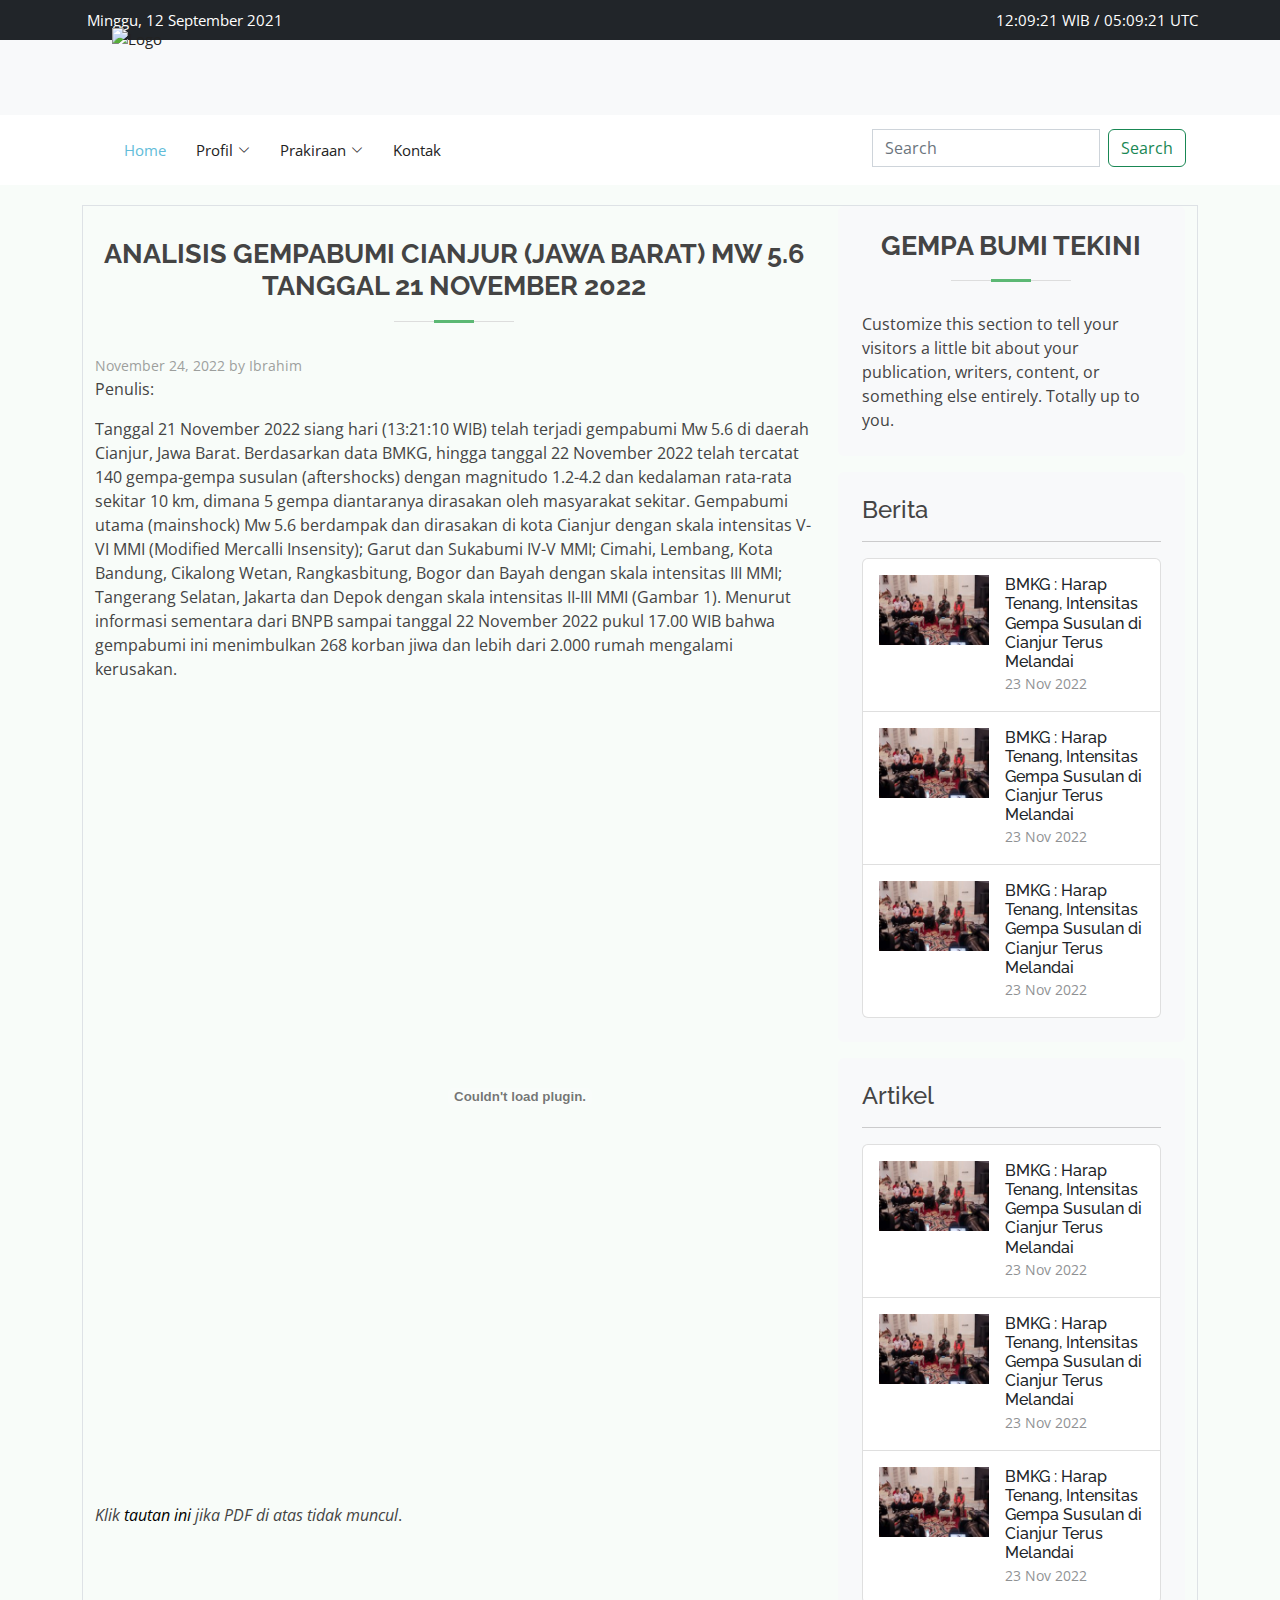
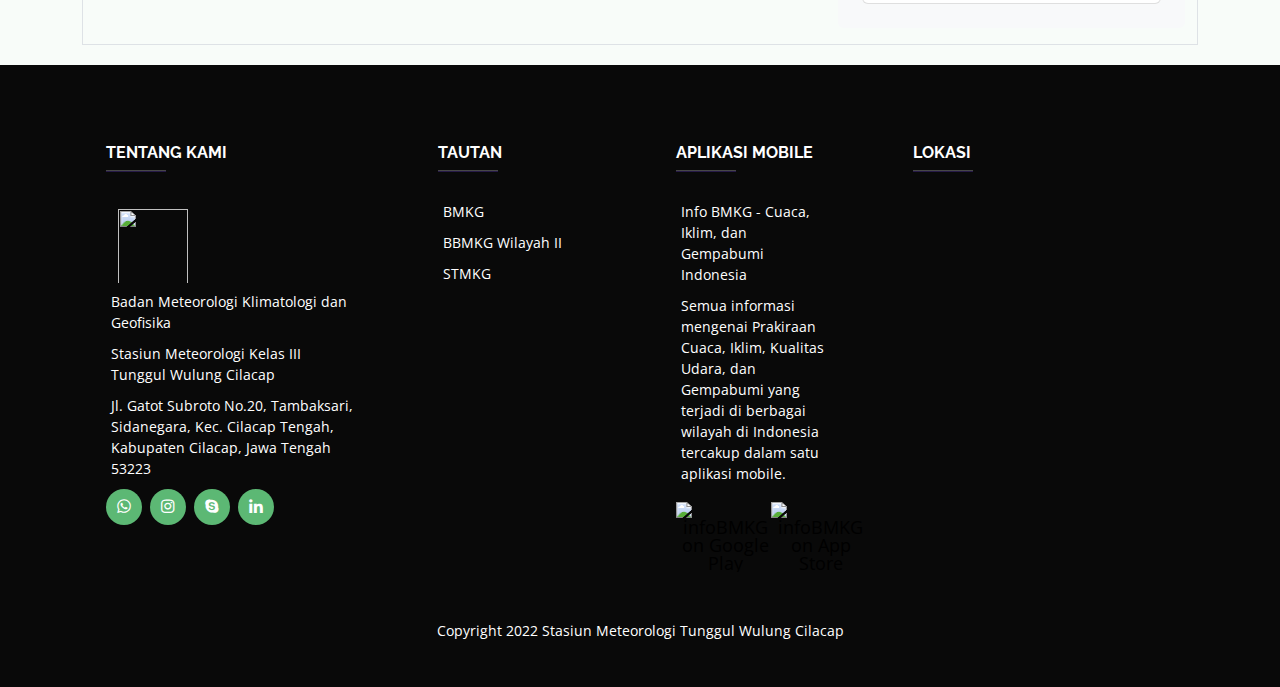
==== artikel1.html @ 5d6ffaac "nambah hal artikel+merapihkan" ====
<!DOCTYPE html>
<html lang="en">

<head>
  <meta charset="utf-8">
  <meta content="width=device-width, initial-scale=1.0" name="viewport">

  <title>BMKG Tunggul Wulung Cilacap</title>
  <meta content="" name="description">
  <meta content="" name="keywords">

  <!-- Favicons -->
  <link href="assets/img/favicon.png" rel="icon">
  <link href="assets/img/apple-touch-icon.png" rel="apple-touch-icon">

  <!-- Google Fonts -->
  <link href="https://fonts.googleapis.com/css?family=Open+Sans:300,300i,400,400i,600,600i,700,700i|Raleway:300,300i,400,400i,500,500i,600,600i,700,700i|Poppins:300,300i,400,400i,500,500i,600,600i,700,700i" rel="stylesheet">

  <!-- Vendor CSS Files -->
  <link href="assets/vendor/animate.css/animate.min.css" rel="stylesheet">
  <link href="assets/vendor/bootstrap/css/bootstrap.min.css" rel="stylesheet">
  <link href="assets/vendor/bootstrap-icons/bootstrap-icons.css" rel="stylesheet">
  <link href="assets/vendor/boxicons/css/boxicons.min.css" rel="stylesheet">
  <link href="assets/vendor/glightbox/css/glightbox.min.css" rel="stylesheet">
  <link href="assets/vendor/swiper/swiper-bundle.min.css" rel="stylesheet">
  <link href="assets/css/card.gempaterkini.css" rel="stylesheet">

  <!-- Template Main CSS File -->
  <link href="assets/css/style.css" rel="stylesheet">

  <!-- =======================================================
  * Template Name: Green - v4.9.1
  * Template URL: https://bootstrapmade.com/green-free-one-page-bootstrap-template/
  * Author: BootstrapMade.com
  * License: https://bootstrapmade.com/license/
  ======================================================== -->
</head>

<body>

  <!-- ======= Top Bar/Wadah Jam ======= -->
  <section id="topbar" class="d-flex align-items-center text-white bg-dark">
    <div class="container d-flex justify-content-center justify-content-md-between">
      <div class="contact-info d-flex align-items-center">
        <i class="bi bi-date-fill date-icon"></i> Minggu, 12 September 2021 
      </div>
      <div class="social-links d-none d-md-block">
        <i class="bi bi-closk-fill clock-icon"></i> 12:09:21 WIB / 05:09:21 UTC
      </div>
    </div>
  </section>

 <!---
  <section id="header2" class="d-flex align-items-center text-white bg-dark">
    <div class="container-fluid d-flex justify-content-center justify-content-sm-between">
      <div class="container-sm d-flex align-items-center">
        <a href="/home"><img src="/C:/Users/acer/Documents/project1/Green/img/bg_header.png" width=50% max-height=30px class="img-responsive"></a>
      </div>
    </div>
  </section>
  <!-- ======= Logo 
  /*<section id="topbar" class="d-flex align-items-center">
    <div class="container justify-content-center justify-content-md-between">
    <img src="C:/Users/acer/Documents/project1/Green/img/bg_header.png" class="img-fluid"  width="500" height="524">
  </div>
  </section> --->
  <nav class="navbar bg-light">
  <div class="container d-flex justify-content-center justify-content-sm-between">
    <div class="container-sm d-flex align-items-center"></div>
      <a class="navbar-brand" href="index.html">
        <img src="C:/Users/acer/Documents/project1/Green/img/bg_header2.png" alt="Logo" width="100%" height="100" class="d-inline-block align-text-top">
      </a>
    </div>
  </div>
</nav>

  <!-- ======= Header ======= -->
<header id="header" class="d-flex align-items-center">
  <div class="container d-flex align-items-center">

      <!--<h1 class="logo me-auto"><a href="index.html">Blue</a></h1>
      <!-- Uncomment below if you prefer to use an image logo -->
      <!-- <a href="index.html" class="logo me-auto"><img src="assets/img/logo.png" alt="" class="img-fluid"></a>-->
    <div class="container d-flex justify-content-center justify-content-sm-between" style="background-color: #ffffff;">
      <!-- .navbar -->
      <nav id="navbar" class="navbar navbar-expand-lg" style="background-color: #ffffff;">
        <ul>
          <li><a class="nav-link scrollto active" href="index.html">Home</a></li>
          <li class="dropdown"><a href="#"><span>Profil</span> <i class="bi bi-chevron-down"></i></a>
              <ul>
                <li><a href="visimisi.html">Visi dan Misi</a></li>
                <li><a href="tugasfungsi.html">Fungsi dan Tugas</a></li>
                <li><a href="sejarah.html">Sejarah</a></li>
              </ul>
          </li>
          <li class="dropdown"><a href="#"><span>Prakiraan</span> <i class="bi bi-chevron-down"></i></a>
            <ul>
              <li><a href="prakicu1.html">Prakiraan Cuaca</a></li>
              <li><a href="prakicu2.html">Prakiraan Cuaca Maritim</a></li>
            </ul>
          </li>
          <li><a class="nav-link scrollto" href="kontak.html">Kontak</a></li>
        </ul>
        <i class="bi bi-list mobile-nav-toggle"></i>
      </nav><!-- .navbar -->
      <!--- Searchbar-->
      <div class="position-relative">
        <form class="d-flex" role="search">
          <input class="form-control me-2" type="search" placeholder="Search" aria-label="Search">
          <button class="btn btn-outline-success" type="submit">Search</button>
        </form>
      </div>
      <!--- Searchbar-->
    </div>

  </div>
</header><!-- End Header -->

<main id="main">

    <section id="featured-services" class="featured-services section-bg" >
        <div class="container" >
          <main class="container border">
            <div class="row">
              <div class="col-md-8"> <!---bagian kiri------>
                <article class="blog-post">
                    <hr style="border-width:0;color:rgb(255, 255, 255);background-color:rgb(255, 255, 255)">
                    <div class="section-title">
                        <h2>Analisis Gempabumi Cianjur (Jawa Barat) Mw 5.6 Tanggal 21 November 2022</h2>
                    </div> 
                    <small class="opacity-50 text-nowrap">November 24, 2022 by Ibrahim</small>    
                        <p>Penulis:</p>
                        <p>Tanggal 21 November 2022 siang hari (13:21:10 WIB) telah terjadi gempabumi Mw 5.6 di daerah Cianjur, 
                            Jawa Barat. Berdasarkan data BMKG, hingga tanggal 22 November 2022 telah tercatat 140 gempa-gempa 
                            susulan (aftershocks) dengan magnitudo 1.2-4.2 dan kedalaman rata-rata sekitar 10 km, dimana 5 gempa 
                            diantaranya dirasakan oleh masyarakat sekitar. Gempabumi utama (mainshock) Mw 5.6 berdampak dan 
                            dirasakan di kota Cianjur dengan skala intensitas V-VI MMI (Modified Mercalli Insensity); Garut dan 
                            Sukabumi IV-V MMI; Cimahi, Lembang, Kota Bandung, Cikalong Wetan, Rangkasbitung, Bogor dan Bayah dengan
                            skala intensitas III MMI; Tangerang Selatan, Jakarta dan Depok dengan skala intensitas II-III MMI 
                            (Gambar 1). Menurut informasi sementara dari BNPB sampai tanggal 22 November 2022 pukul 
                            17.00 WIB bahwa gempabumi ini menimbulkan 268 korban jiwa dan lebih dari 2.000 rumah mengalami 
                            kerusakan.</p>
                        
                            <object type="application/pdf"data="analisis/analisis1.pdf"width="850"height="800">
                          </object>
                        <p><em>Klik <a href="http://prosesweb.bmkg.go.id/wp-content/uploads/Analisis-gempabumi-Cianjur_Supendi-dkk.-2022_rev-1.pdf" target="_blank" rel="noopener">tautan ini</a> jika PDF di atas tidak muncul</em>.</p>
                        <br></br>
                
                    </article>


              </div>
              <!---bagian kanan-->
              <div class="col-md-4">
                <div class="p-4 mb-3 bg-light rounded">
                    <div class="section-title">
                        <h2>Gempa Bumi Tekini</h2>
                    </div>
                    <div class="list-group w-auto">
                        <p class="mb-0">Customize this section to tell your visitors a little bit about your publication, writers, content, or something else entirely. Totally up to you.</p>
                    </div>
                </div>
                <!---Berita samping-->
                <div class="p-4 mb-3 bg-light rounded">
                    <h4 >Berita</h4>
                    <hr>
                    <div class="list-group w-auto">
                        <a href="https://www.bmkg.go.id/berita/?p=bmkg-terapkan-iso-270012013-untuk-perkuat-jaringan-kemanan-siber&lang=ID" class="list-group-item list-group-item-action d-flex gap-3 py-3" aria-current="true">
                          <img src="img/berita3.jpg" alt="twbs" width="110" height="70">
                          <div class="d-flex gap-2 w-100 justify-content-between">
                            <div>
                              <h6 class="mb-0">BMKG : Harap Tenang, Intensitas Gempa Susulan di Cianjur Terus Melandai</h6>
                              <small class="opacity-50 text-nowrap">23 Nov 2022</small>
                            </div>
                          </div>
                        </a>
                        <a href="https://www.bmkg.go.id/berita/?p=bmkg-terapkan-iso-270012013-untuk-perkuat-jaringan-kemanan-siber&lang=ID" class="list-group-item list-group-item-action d-flex gap-3 py-3" aria-current="true">
                            <img src="img/berita3.jpg" alt="twbs" width="110" height="70">
                            <div class="d-flex gap-2 w-100 justify-content-between">
                              <div>
                                <h6 class="mb-0">BMKG : Harap Tenang, Intensitas Gempa Susulan di Cianjur Terus Melandai</h6>
                                <small class="opacity-50 text-nowrap">23 Nov 2022</small>
                            </div>
                            </div>
                          </a>
                          <a href="https://www.bmkg.go.id/berita/?p=bmkg-terapkan-iso-270012013-untuk-perkuat-jaringan-kemanan-siber&lang=ID" class="list-group-item list-group-item-action d-flex gap-3 py-3" aria-current="true">
                            <img src="img/berita3.jpg" alt="twbs" width="110" height="70">
                            <div class="d-flex gap-2 w-100 justify-content-between">
                              <div>
                                <h6 class="mb-0">BMKG : Harap Tenang, Intensitas Gempa Susulan di Cianjur Terus Melandai</h6>
                                <small class="opacity-50 text-nowrap">23 Nov 2022</small>
                            </div>
                            </div>
                          </a>  
                      </div>
                </div>
                <!---Artikel samping-->
                <div class="p-4 mb-3 bg-light rounded">
                    <h4 >Artikel</h4>
                    <hr>
                    <div class="list-group w-auto">
                        <a href="https://www.bmkg.go.id/berita/?p=bmkg-terapkan-iso-270012013-untuk-perkuat-jaringan-kemanan-siber&lang=ID" class="list-group-item list-group-item-action d-flex gap-3 py-3" aria-current="true">
                          <img src="img/berita3.jpg" alt="twbs" width="110" height="70">
                          <div class="d-flex gap-2 w-100 justify-content-between">
                            <div>
                              <h6 class="mb-0">BMKG : Harap Tenang, Intensitas Gempa Susulan di Cianjur Terus Melandai</h6>
                              <small class="opacity-50 text-nowrap">23 Nov 2022</small>
                            </div>
                          </div>
                        </a>
                        <a href="https://www.bmkg.go.id/berita/?p=bmkg-terapkan-iso-270012013-untuk-perkuat-jaringan-kemanan-siber&lang=ID" class="list-group-item list-group-item-action d-flex gap-3 py-3" aria-current="true">
                            <img src="img/berita3.jpg" alt="twbs" width="110" height="70">
                            <div class="d-flex gap-2 w-100 justify-content-between">
                              <div>
                                <h6 class="mb-0">BMKG : Harap Tenang, Intensitas Gempa Susulan di Cianjur Terus Melandai</h6>
                                <small class="opacity-50 text-nowrap">23 Nov 2022</small>
                            </div>
                            </div>
                          </a>
                          <a href="https://www.bmkg.go.id/berita/?p=bmkg-terapkan-iso-270012013-untuk-perkuat-jaringan-kemanan-siber&lang=ID" class="list-group-item list-group-item-action d-flex gap-3 py-3" aria-current="true">
                            <img src="img/berita3.jpg" alt="twbs" width="110" height="70">
                            <div class="d-flex gap-2 w-100 justify-content-between">
                              <div>
                                <h6 class="mb-0">BMKG : Harap Tenang, Intensitas Gempa Susulan di Cianjur Terus Melandai</h6>
                                <small class="opacity-50 text-nowrap">23 Nov 2022</small>
                            </div>
                            </div>
                          </a>  
                      </div>
                </div>
              </div>             
            </main>
          </div>
        </section><!-- End Prakicu -->
  


</main><!-- End #main -->

  <!-- ======= Footer ======= -->
  <footer id="footer">

<!-- Section: Links  -->

  <div class="container text-center text-md-start mt-5">
    <!-- Grid row -->
    <div class="row mt-3">
      <!-- Grid column -->
                <div class="col-md-3 col-lg-4 col-xl-3 mx-auto mb-4">
                  <!-- Content -->
                  <h6 class="text-uppercase fw-bold">Tentang Kami</h6>
                  <hr class="mb-4 mt-0 d-inline-block mx-auto" style="width: 60px; background-color: #7c4dff; height: 2px"/>
                  <div class="container">
                  <img class="icon-bmkg" src="C:/Users/acer/Documents/project1/Green/img/icon_bmkg.png" alt="">
                  </div>
                    <p>
                      Badan Meteorologi Klimatologi dan Geofisika
                    </p>
                    <p>
                      Stasiun Meteorologi Kelas III Tunggul Wulung Cilacap
                    </p>
                    <p>
                      Jl. Gatot Subroto No.20, Tambaksari, Sidanegara, Kec. Cilacap Tengah, Kabupaten Cilacap, Jawa Tengah 53223
                    </p>
                      <div class="social-links">
                        <a href="https://wa.me/08111360778" class="whatsapp"><i class="bx bxl-whatsapp"></i></a>
                        <a href="https://instagram.com/bmkgcilacap?igshid=MDM4ZDc5MmU=" class="instagram"><i class="bx bxl-instagram"></i></a>
                        <a href="#" class="google-plus"><i class="bx bxl-skype"></i></a>
                        <a href="#" class="linkedin"><i class="bx bxl-linkedin"></i></a>
                      </div>
                </div>
      <!-- Grid column -->

      <!-- Grid column -->
                <div class="col-md-2 col-lg-2 col-xl-2 mx-auto mb-4">
                  <!-- Links -->
                  <h6 class="text-uppercase fw-bold">Tautan</h6>
                  <hr class="mb-4 mt-0 d-inline-block mx-auto" style="width: 60px; background-color: #7c4dff; height: 2px"/>
                    <p>
                      <a href="https://www.bmkg.go.id/" class="text-white">BMKG</a>
                    </p>
                    <p>
                      <a href="https://www.bmkg.go.id/profil/balai-besar-mkg.bmkg?id=68" class="text-white">BBMKG Wilayah II</a>
                    </p>
                    <p>
                      <a href="https://stmkg.ac.id/" class="text-white">STMKG</a>
                    </p>
                </div>
      <!-- Grid column -->

      <!-- Grid column -->
                <div class="col-md-3 col-lg-2 col-xl-2 mx-auto mb-4">
                  <!-- Links -->
                  <h6 class="text-uppercase fw-bold">APLIKASI MOBILE</h6>
                  <hr class="mb-4 mt-0 d-inline-block mx-auto" style="width: 60px; background-color: #7c4dff; height: 2px"/>
                    <p class="text-white">Info BMKG - Cuaca, Iklim, dan Gempabumi Indonesia</p>
                    <p class="text-white">Semua informasi mengenai Prakiraan Cuaca, Iklim, Kualitas Udara, dan Gempabumi yang terjadi di berbagai wilayah di Indonesia tercakup dalam satu aplikasi mobile.</p>
                      <div class="row">
                        <div class="col-md-6">
                          <a href="https://play.google.com/store/apps/details?id=com.Info_BMKG" target="_blank"><img class="icon-store" src="C:/Users/acer/Documents/project1/Green/img/playstore.png" alt="infoBMKG on Google Play"></a>
                        </div>
                          <div class="col-md-6">
                            <a href="https://itunes.apple.com/id/app/id1114372539?l=id" target="_blank"><img class="icon-store" src="C:/Users/acer/Documents/project1/Green/img/appstore.png" alt="infoBMKG on App Store"></a>
                          </div>
                      </div>
                </div>
      <!-- Grid column -->

      <!-- Grid column -->
                <div class="col-md-6 col-lg-3 col-xl-3 mx-auto mb-md-0 mb-4">
        <!-- Links -->
                  <h6 class="text-uppercase fw-bold">Lokasi</h6>
                  <hr class="mb-4 mt-0 d-inline-block mx-auto" style="width: 60px; background-color: #7c4dff; height: 2px"/>
                    <div class="container">
                      <div class="info">
                        <iframe src="https://www.google.com/maps/embed?pb=!1m18!1m12!1m3!1d1976.8283541635308!2d109.0141631817828!3d-7.719932903087207!2m3!1f0!2f0!3f0!3m2!1i1024!2i768!4f13.1!3m3!1m2!1s0x2e6512968e3a1aad%3A0x40f42b616dd5e4c5!2sBMKG%20Cilacap!5e0!3m2!1sid!2sid!4v1669620169987!5m2!1sid!2sid" frameborder="0" style="border:0; width: 100%; height: 270px;" allowfullscreen></iframe>
                      </div>
                    </div>
                </div>
      <!-- Grid column -->
    </div>
    <!-- Grid row -->
  </div>

<!-- Section: Links  -->

<!-- Copyright -->
<div class="text-center p-3" >
  Copyright 2022 Stasiun Meteorologi Tunggul Wulung Cilacap
</div>
  </footer><!-- End Footer -->

  <a href="#" class="back-to-top d-flex align-items-center justify-content-center"><i class="bi bi-arrow-up-short"></i></a>

  <!-- Vendor JS Files -->
  <script src="assets/vendor/bootstrap/js/bootstrap.bundle.min.js"></script>
  <script src="assets/vendor/glightbox/js/glightbox.min.js"></script>
  <script src="assets/vendor/isotope-layout/isotope.pkgd.min.js"></script>
  <script src="assets/vendor/swiper/swiper-bundle.min.js"></script>
  <script src="assets/vendor/php-email-form/validate.js"></script>

  <!-- Template Main JS File -->
  <script src="assets/js/main.js"></script>

</body>

</html>
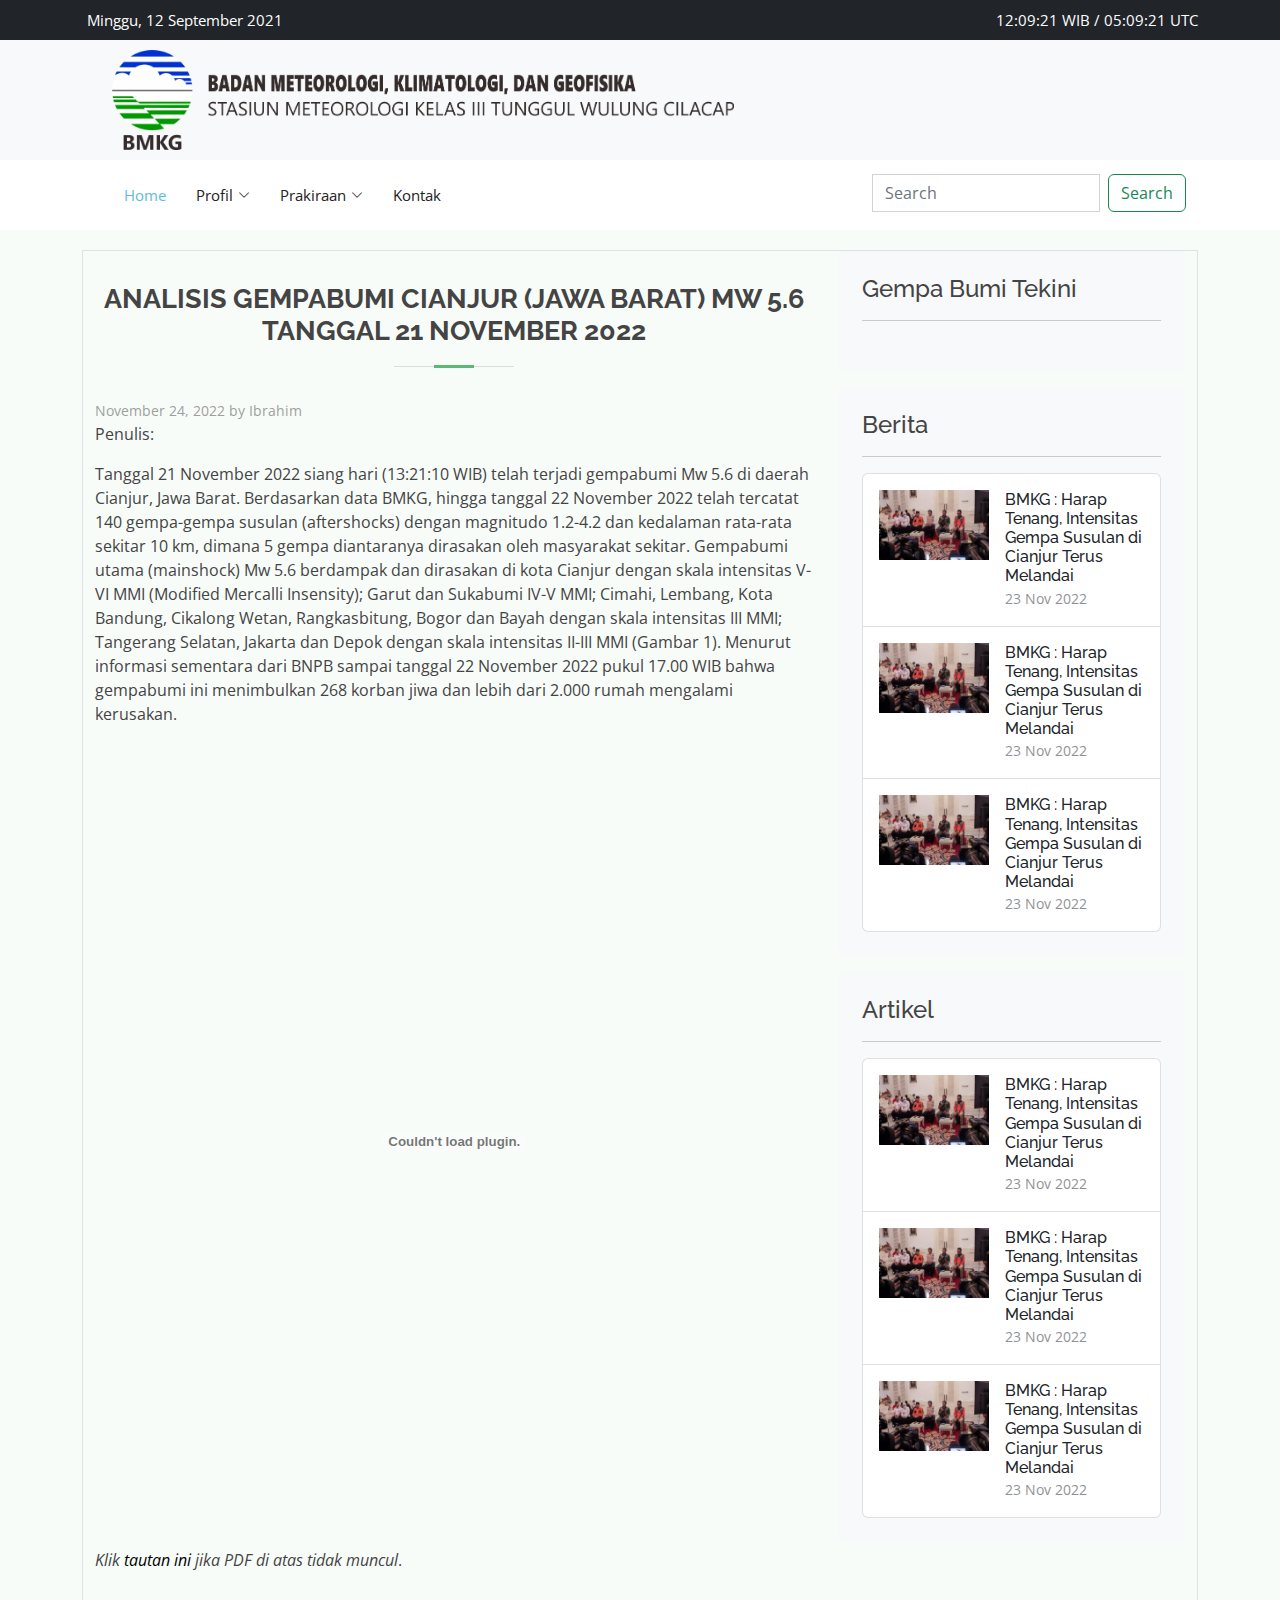
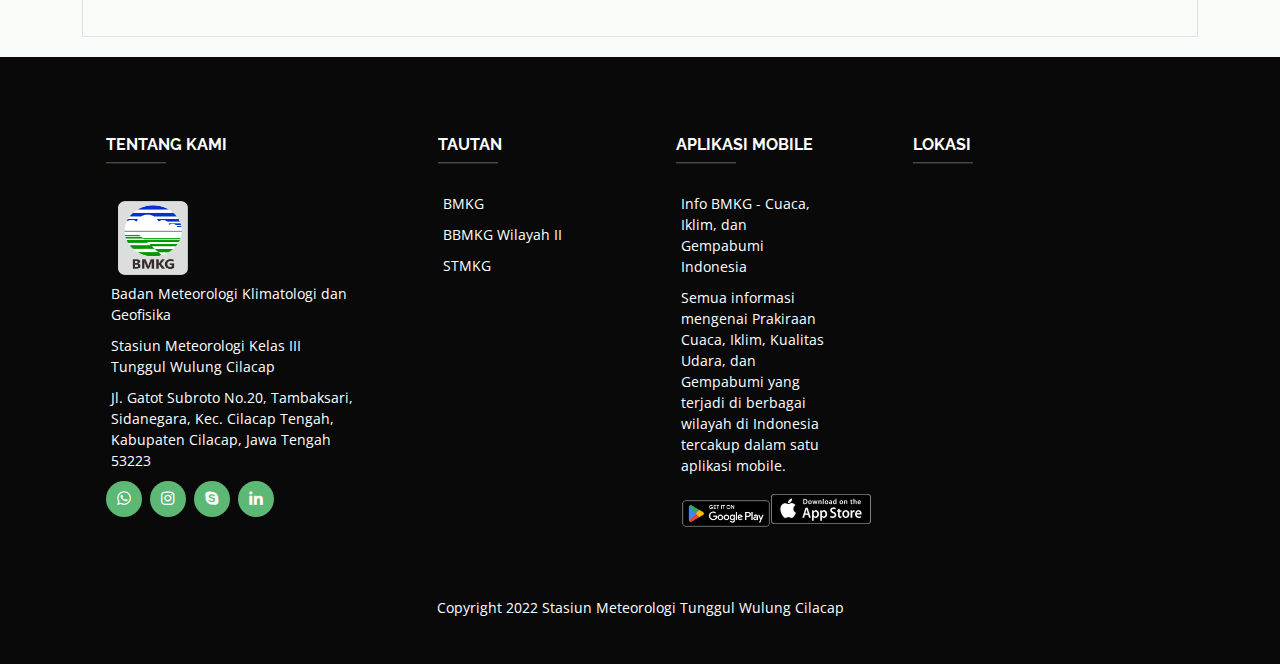
==== commit 0e39aa1d: "add hlm artikel" ====
--- a/artikel1.html
+++ b/artikel1.html
@@ -49,26 +49,11 @@
       </div>
     </div>
   </section>
-
- <!---
-  <section id="header2" class="d-flex align-items-center text-white bg-dark">
-    <div class="container-fluid d-flex justify-content-center justify-content-sm-between">
-      <div class="container-sm d-flex align-items-center">
-        <a href="/home"><img src="/C:/Users/acer/Documents/project1/Green/img/bg_header.png" width=50% max-height=30px class="img-responsive"></a>
-      </div>
-    </div>
-  </section>
-  <!-- ======= Logo 
-  /*<section id="topbar" class="d-flex align-items-center">
-    <div class="container justify-content-center justify-content-md-between">
-    <img src="C:/Users/acer/Documents/project1/Green/img/bg_header.png" class="img-fluid"  width="500" height="524">
-  </div>
-  </section> --->
   <nav class="navbar bg-light">
   <div class="container d-flex justify-content-center justify-content-sm-between">
     <div class="container-sm d-flex align-items-center"></div>
       <a class="navbar-brand" href="index.html">
-        <img src="C:/Users/acer/Documents/project1/Green/img/bg_header2.png" alt="Logo" width="100%" height="100" class="d-inline-block align-text-top">
+        <img src="img/bg_header2.png" alt="Logo" width="100%" height="100" class="d-inline-block align-text-top">
       </a>
     </div>
   </div>
@@ -141,7 +126,7 @@
                             17.00 WIB bahwa gempabumi ini menimbulkan 268 korban jiwa dan lebih dari 2.000 rumah mengalami 
                             kerusakan.</p>
                         
-                            <object type="application/pdf"data="analisis/analisis1.pdf"width="850"height="800">
+                            <object type="application/pdf"data="analisis/analisis1.pdf"width="100%" height="800">
                           </object>
                         <p><em>Klik <a href="http://prosesweb.bmkg.go.id/wp-content/uploads/Analisis-gempabumi-Cianjur_Supendi-dkk.-2022_rev-1.pdf" target="_blank" rel="noopener">tautan ini</a> jika PDF di atas tidak muncul</em>.</p>
                         <br></br>
@@ -153,11 +138,10 @@
               <!---bagian kanan-->
               <div class="col-md-4">
                 <div class="p-4 mb-3 bg-light rounded">
-                    <div class="section-title">
-                        <h2>Gempa Bumi Tekini</h2>
-                    </div>
-                    <div class="list-group w-auto">
-                        <p class="mb-0">Customize this section to tell your visitors a little bit about your publication, writers, content, or something else entirely. Totally up to you.</p>
+                  <h4>Gempa Bumi Tekini</h4>
+                  <hr>
+                    <div class="card-gempa">
+                      <div class="lds-ellipsis"><div></div><div></div><div></div><div></div></div>
                     </div>
                 </div>
                 <!---Berita samping-->
@@ -251,7 +235,7 @@
                   <h6 class="text-uppercase fw-bold">Tentang Kami</h6>
                   <hr class="mb-4 mt-0 d-inline-block mx-auto" style="width: 60px; background-color: #7c4dff; height: 2px"/>
                   <div class="container">
-                  <img class="icon-bmkg" src="C:/Users/acer/Documents/project1/Green/img/icon_bmkg.png" alt="">
+                  <img class="icon-bmkg" src="img/icon_bmkg.png" alt="">
                   </div>
                     <p>
                       Badan Meteorologi Klimatologi dan Geofisika
@@ -297,10 +281,10 @@
                     <p class="text-white">Semua informasi mengenai Prakiraan Cuaca, Iklim, Kualitas Udara, dan Gempabumi yang terjadi di berbagai wilayah di Indonesia tercakup dalam satu aplikasi mobile.</p>
                       <div class="row">
                         <div class="col-md-6">
-                          <a href="https://play.google.com/store/apps/details?id=com.Info_BMKG" target="_blank"><img class="icon-store" src="C:/Users/acer/Documents/project1/Green/img/playstore.png" alt="infoBMKG on Google Play"></a>
+                          <a href="https://play.google.com/store/apps/details?id=com.Info_BMKG" target="_blank"><img class="icon-store" src="img/playstore.png" alt="infoBMKG on Google Play"></a>
                         </div>
                           <div class="col-md-6">
-                            <a href="https://itunes.apple.com/id/app/id1114372539?l=id" target="_blank"><img class="icon-store" src="C:/Users/acer/Documents/project1/Green/img/appstore.png" alt="infoBMKG on App Store"></a>
+                            <a href="https://itunes.apple.com/id/app/id1114372539?l=id" target="_blank"><img class="icon-store" src="img/appstore.png" alt="infoBMKG on App Store"></a>
                           </div>
                       </div>
                 </div>
@@ -339,6 +323,10 @@
   <script src="assets/vendor/swiper/swiper-bundle.min.js"></script>
   <script src="assets/vendor/php-email-form/validate.js"></script>
 
+  <!-- Get BMKG Data -->
+  <script src="assets/js/jam.js"></script>
+  <script src="assets/js/earthquake.js"></script>
+
   <!-- Template Main JS File -->
   <script src="assets/js/main.js"></script>
 
--- a/assets/css/style.css
+++ b/assets/css/style.css
@@ -23,7 +23,7 @@
 }
 
 a:hover {
-  color: #61BCD9;
+  color: #61bcd9;
   text-decoration: none;
 }
 
@@ -72,6 +72,26 @@
 /*--------------------------------------------------------------
 # Top Bar
 --------------------------------------------------------------*/
+
+@media (max-width: 700px) {
+  .date-txt {
+    display: none !important;
+  }
+  .date-txt-m {
+    display: block;
+    font-size: 12px;
+  }
+  .clock-txt {
+    font-size: 12px;
+  }
+}
+
+@media (min-width: 800px) {
+  .date-txt-m {
+    display: none !important;
+  }
+}
+
 #topbar {
   background: #fbfbfb;
   font-size: 15px;
@@ -111,11 +131,10 @@
   color: #5cb874;
 }
 
-
-
 /*--------------------------------------------------------------
 # Header
 --------------------------------------------------------------*/
+
 #header {
   background: #fff;
   transition: all 0.5s;
@@ -193,13 +212,13 @@
 .navbar a:hover,
 .navbar .active,
 .navbar .active:focus,
-.navbar li:hover>a {
-  color: #61BCD9;
+.navbar li:hover > a {
+  color: #61bcd9;
 }
 
 .navbar .getstarted,
 .navbar .getstarted:focus {
-  color: #61BCD9;
+  color: #61bcd9;
   padding: 8px 25px;
   margin-left: 30px;
   border-radius: 4px;
@@ -210,7 +229,7 @@
 
 .navbar .getstarted:hover,
 .navbar .getstarted:focus:hover {
-  background: #61BCD9;
+  background: #61bcd9;
   color: #fff;
 }
 
@@ -244,11 +263,11 @@
 
 .navbar .dropdown ul a:hover,
 .navbar .dropdown ul .active:hover,
-.navbar .dropdown ul li:hover>a {
-  color: #61BCD9;
-}
-
-.navbar .dropdown:hover>ul {
+.navbar .dropdown ul li:hover > a {
+  color: #61bcd9;
+}
+
+.navbar .dropdown:hover > ul {
   opacity: 1;
   top: 100%;
   visibility: visible;
@@ -260,7 +279,7 @@
   visibility: hidden;
 }
 
-.navbar .dropdown .dropdown:hover>ul {
+.navbar .dropdown .dropdown:hover > ul {
   opacity: 1;
   top: 0;
   left: 100%;
@@ -272,7 +291,7 @@
     left: -90%;
   }
 
-  .navbar .dropdown .dropdown:hover>ul {
+  .navbar .dropdown .dropdown:hover > ul {
     left: -100%;
   }
 }
@@ -280,12 +299,12 @@
 /*** Navbar ***/
 .navbar.sticky-top {
   top: -100px;
-  transition: .5s;
+  transition: 0.5s;
 }
 
 .navbar .navbar-brand,
 .navbar a.btn {
-  height: 75px;
+  height: fit-content;
 }
 
 .navbar .navbar-nav .nav-link {
@@ -313,32 +332,32 @@
 }
 
 @media (max-width: 991.98px) {
-  .navbar .navbar-nav .nav-link  {
-      margin-right: 0;
-      padding: 10px 0;
+  .navbar .navbar-nav .nav-link {
+    margin-right: 0;
+    padding: 10px 0;
   }
 
   .navbar .navbar-nav {
-      border-top: 1px solid #EEEEEE;
+    border-top: 1px solid #eeeeee;
   }
 }
 
 @media (min-width: 992px) {
   .navbar .nav-item .dropdown-menu {
-      display: block;
-      border: none;
-      margin-top: 0;
-      top: 150%;
-      opacity: 0;
-      visibility: hidden;
-      transition: .5s;
+    display: block;
+    border: none;
+    margin-top: 0;
+    top: 150%;
+    opacity: 0;
+    visibility: hidden;
+    transition: 0.5s;
   }
 
   .navbar .nav-item:hover .dropdown-menu {
-      top: 100%;
-      visibility: visible;
-      transition: .5s;
-      opacity: 1;
+    top: 100%;
+    visibility: visible;
+    transition: 0.5s;
+    opacity: 1;
   }
 }
 /**
@@ -362,6 +381,10 @@
     display: block;
   }
 
+  .banner {
+    width: 100%;
+    height: auto;
+  }
   .navbar ul {
     display: none;
   }
@@ -407,8 +430,8 @@
 
 .navbar-mobile a:hover,
 .navbar-mobile .active,
-.navbar-mobile li:hover>a {
-  color: #61BCD9;
+.navbar-mobile li:hover > a {
+  color: #61bcd9;
 }
 
 .navbar-mobile .getstarted,
@@ -442,11 +465,11 @@
 
 .navbar-mobile .dropdown ul a:hover,
 .navbar-mobile .dropdown ul .active:hover,
-.navbar-mobile .dropdown ul li:hover>a {
-  color: #61BCD9;
-}
-
-.navbar-mobile .dropdown>.dropdown-active {
+.navbar-mobile .dropdown ul li:hover > a {
+  color: #61bcd9;
+}
+
+.navbar-mobile .dropdown > .dropdown-active {
   display: block;
 }
 
@@ -611,7 +634,6 @@
 }
 
 @media (min-width: 1024px) {
-
   #hero .carousel-control-prev,
   #hero .carousel-control-next {
     width: 5%;
@@ -680,6 +702,14 @@
 /*--------------------------------------------------------------
 # Featured Services
 --------------------------------------------------------------*/
+.item-layanan > .icon-box {
+  min-width: 350px;
+}
+@media (max-width: 800px) {
+  .item-layanan > .icon-box {
+    width: 100%;
+  }
+}
 .featured-services {
   padding: 20px 0;
 }
@@ -689,7 +719,12 @@
 }
 
 .featured-services .icon-box-bg {
-  background-image: linear-gradient(0deg, #222222 0%, #2f2f2f 50%, #222222 100%);
+  background-image: linear-gradient(
+    0deg,
+    #222222 0%,
+    #2f2f2f 50%,
+    #222222 100%
+  );
 }
 
 .featured-services .icon {
@@ -786,7 +821,7 @@
 }
 
 .gempabumi-detail .lokasi {
-  background-image: url(../img/gempabumi/pusat.jpg;
+  background-image: url(../img/gempabumi/pusat.jpg);
   font-size: 14px;
   padding-top: 0;
   background-size: 18px 18px;
@@ -935,10 +970,6 @@
   content: "depth";
 }
 
-.gempabumi-detail .koordinat {
-  background-image: url(../img/gempabumi/lokasi.jpg);
-}
-
 .gempabumi-detail .koordinat:before {
   content: "Lokasi";
   font-size: 12px;
@@ -1111,14 +1142,6 @@
   .warning-gempa .nobot3 {
     display: none;
   }
-}
-
-.card-gempa {
-  padding: 5px;
-  height: 350px;
-  box-shadow: 1px 1px 13px 0px rgba(0, 0, 0, 0.05);
-  -webkit-box-shadow: 1px 1px 13px 0px rgba(0, 0, 0, 0.05);
-  -moz-box-shadow: 1px 1px 13px 0px rgba(0, 0, 0, 0.05);
 }
 
 /*---gempa bumi--*/
@@ -1163,15 +1186,40 @@
   .peringatan-dini-home-bg {
     border: none;
   }
+  .peringatan-dini-home > .clearfix {
+    display: flex;
+    flex-direction: column;
+  }
+  .peringatan-dini-home-head {
+    margin-bottom: 5px;
+    display: block;
+  }
+  .owl-peringatan-dini {
+    padding: 5px;
+  }
+}
+
+@media (max-width: 868px) {
+  .peringatan-dini-home-head,
+  .peringatan-dini-home-bg {
+    width: 100%;
+  }
 }
 
 /* Peringatan Dini */
+.peringatan-dini-home .clearfix {
+  display: inline-flex;
+  flex-direction: row;
+}
 .peringatan-dini-home-head {
   background: #ed7b01;
   border-right: 2px solid #fff;
   height: 100%;
   overflow: hidden;
   box-shadow: #ddd -1px 2px 1px;
+  min-height: 130px;
+  min-width: 130px;
+  padding: 20px;
 }
 .peringatan-dini-home h4 {
   font-size: 13px;
@@ -1188,12 +1236,19 @@
   display: block;
   height: 40px;
 }
-
+.peringatan-dini-home-bg {
+  padding: 5px;
+  background-color: #ed7b01;
+}
 .peringatan-dini-home-bg strong {
   display: block;
 }
-
-
+.owl-peringatan-dini {
+  background-color: #ed7b01;
+}
+.owl-peringatan-dini p {
+  color: #fff;
+}
 
 /*--------------------------------------------------------------
 ALERT
@@ -1206,13 +1261,14 @@
 }
 @media (max-width: 576px) {
   .alert {
-    margin-top: 0; height: 100%;
+    margin-top: 0;
+    height: 100%;
   }
 }
 @media (max-width: 991px) {
   .alert {
-    padding: 17px 0;   margin-bottom: 0; 
-  
+    padding: 17px 0;
+    margin-bottom: 0;
   }
 }
 .alert h3 {
@@ -1243,24 +1299,23 @@
   border: 2px solid #ff7f5d;
 }
 
-
-.card-carousel-cuaca p{
-  color:white
-}
-
-.card-carousel-cuaca h2{
-  color:white
+.card-carousel-cuaca p {
+  color: white;
+}
+
+.card-carousel-cuaca h2 {
+  color: white;
 }
 /*-----perdin-----/
 /*--------------------------------------------------------------
 # berita & artikel
 --------------------------------------------------------------*/
 .about .carousel2 {
-  carousel-control-color:           $white;
-carousel-control-width:             15%;
-carousel-control-opacity:           .5;
-carousel-control-hover-opacity:     .9;
-carousel-control-transition:        opacity .15s ease;
+  carousel-control-color: white;
+  carousel-control-width: 15%;
+  carousel-control-opacity: 0.5;
+  carousel-control-hover-opacity: 0.9;
+  carousel-control-transition: opacity 0.15s ease;
 }
 .about .content h3 {
   font-weight: 700;
@@ -1726,7 +1781,10 @@
   position: relative;
 }
 
-.portfolio-details .portfolio-details-slider .swiper-pagination .swiper-pagination-bullet {
+.portfolio-details
+  .portfolio-details-slider
+  .swiper-pagination
+  .swiper-pagination-bullet {
   width: 12px;
   height: 12px;
   background-color: #fff;
@@ -1734,7 +1792,10 @@
   border: 1px solid #5cb874;
 }
 
-.portfolio-details .portfolio-details-slider .swiper-pagination .swiper-pagination-bullet-active {
+.portfolio-details
+  .portfolio-details-slider
+  .swiper-pagination
+  .swiper-pagination-bullet-active {
   background-color: #5cb874;
 }
 
@@ -1757,7 +1818,7 @@
   font-size: 15px;
 }
 
-.portfolio-details .portfolio-info ul li+li {
+.portfolio-details .portfolio-info ul li + li {
   margin-top: 10px;
 }
 
@@ -1923,7 +1984,7 @@
   font-weight: 600;
 }
 
-.contact .php-email-form .error-message br+br {
+.contact .php-email-form .error-message br + br {
   margin-top: 25px;
 }
 
@@ -1977,7 +2038,7 @@
   padding: 10px 12px;
 }
 
-.contact .php-email-form button[type=submit] {
+.contact .php-email-form button[type="submit"] {
   background: #5cb874;
   border: 0;
   padding: 10px 24px;
@@ -1986,7 +2047,7 @@
   border-radius: 4px;
 }
 
-.contact .php-email-form button[type=submit]:hover {
+.contact .php-email-form button[type="submit"]:hover {
   background: #6ec083;
 }
 
@@ -2039,11 +2100,11 @@
   font-size: 14px;
 }
 
-.breadcrumbs ol li+li {
+.breadcrumbs ol li + li {
   padding-left: 10px;
 }
 
-.breadcrumbs ol li+li::before {
+.breadcrumbs ol li + li::before {
   display: inline-block;
   padding-right: 10px;
   color: #3c3c3c;
@@ -2173,15 +2234,15 @@
 /* image thumbnail */
 .thumb {
   display: block;
-width: 100%;
-margin: 0;
+  width: 100%;
+  margin: 0;
 }
 
 /* Style to article Author */
 .by-author {
-font-style: italic;
-line-height: 1.3;
-color: #aab6aa;
+  font-style: italic;
+  line-height: 1.3;
+  color: #aab6aa;
 }
 
 /* Main Article [Module]
@@ -2190,29 +2251,29 @@
 * have a image and a text title.
 */
 .featured-article {
-width: 482px;
-height: 350px;
-position: relative;
-margin-bottom: 1em;
+  width: 482px;
+  height: 350px;
+  position: relative;
+  margin-bottom: 1em;
 }
 
 .featured-article .block-title {
-/* Position & Box Model */
-position: absolute;
-bottom: 0;
-left: 0;
-z-index: 1;
-/* background */
-background: rgba(0,0,0,0.7);
-/* Width/Height */
-padding: .5em;
-width: 100%;
-/* Text color */
-color: #fff;
+  /* Position & Box Model */
+  position: absolute;
+  bottom: 0;
+  left: 0;
+  z-index: 1;
+  /* background */
+  background: rgba(0, 0, 0, 0.7);
+  /* Width/Height */
+  padding: 0.5em;
+  width: 100%;
+  /* Text color */
+  color: #fff;
 }
 
 .featured-article .block-title h2 {
-margin: 0;
+  margin: 0;
 }
 
 /* Featured Articles List [BS3]
@@ -2221,10 +2282,10 @@
 */
 
 .main-list {
-padding-left: .5em;
+  padding-left: 0.5em;
 }
 
 .main-list .media {
-padding-bottom: 1.1em;
-border-bottom: 1px solid #e8e8e8;
-}+  padding-bottom: 1.1em;
+  border-bottom: 1px solid #e8e8e8;
+}
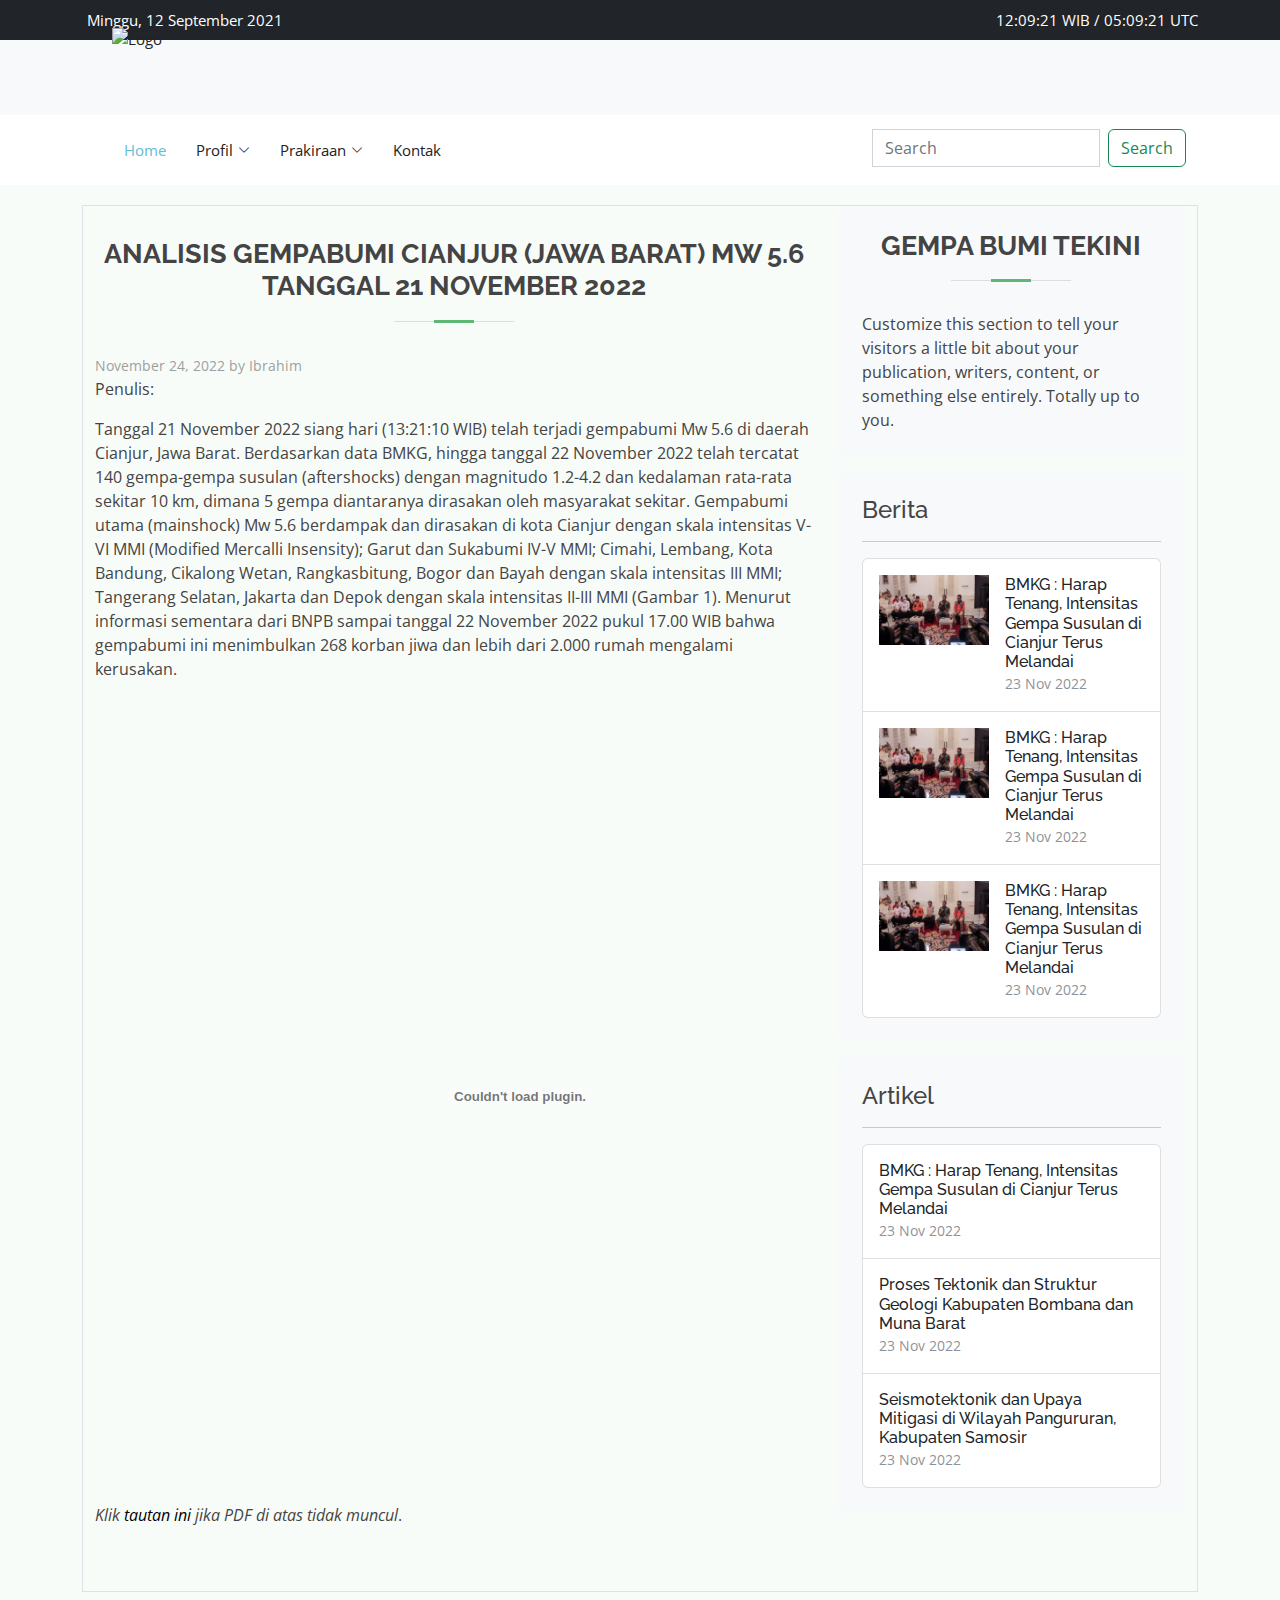
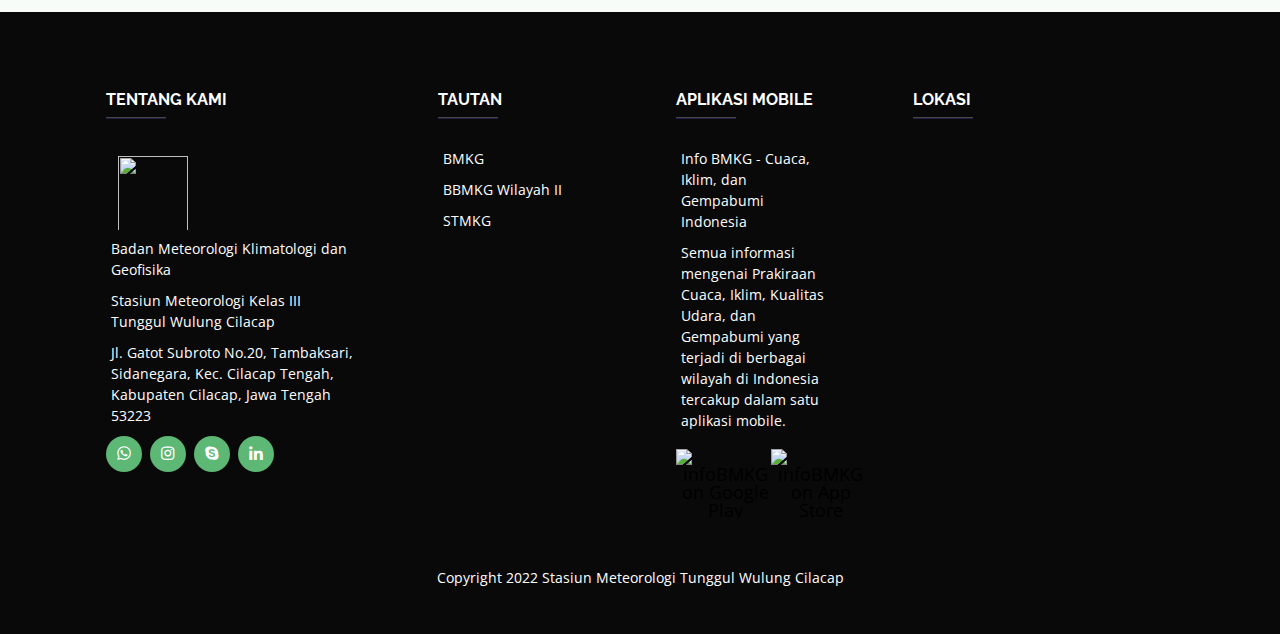
==== commit 3d06604a: "benerna sec berita" ====
--- a/artikel1.html
+++ b/artikel1.html
@@ -49,11 +49,26 @@
       </div>
     </div>
   </section>
+
+ <!---
+  <section id="header2" class="d-flex align-items-center text-white bg-dark">
+    <div class="container-fluid d-flex justify-content-center justify-content-sm-between">
+      <div class="container-sm d-flex align-items-center">
+        <a href="/home"><img src="/C:/Users/acer/Documents/project1/Green/img/bg_header.png" width=50% max-height=30px class="img-responsive"></a>
+      </div>
+    </div>
+  </section>
+  <!-- ======= Logo 
+  /*<section id="topbar" class="d-flex align-items-center">
+    <div class="container justify-content-center justify-content-md-between">
+    <img src="C:/Users/acer/Documents/project1/Green/img/bg_header.png" class="img-fluid"  width="500" height="524">
+  </div>
+  </section> --->
   <nav class="navbar bg-light">
   <div class="container d-flex justify-content-center justify-content-sm-between">
     <div class="container-sm d-flex align-items-center"></div>
       <a class="navbar-brand" href="index.html">
-        <img src="img/bg_header2.png" alt="Logo" width="100%" height="100" class="d-inline-block align-text-top">
+        <img src="C:/Users/acer/Documents/project1/Green/img/bg_header2.png" alt="Logo" width="100%" height="100" class="d-inline-block align-text-top">
       </a>
     </div>
   </div>
@@ -126,7 +141,7 @@
                             17.00 WIB bahwa gempabumi ini menimbulkan 268 korban jiwa dan lebih dari 2.000 rumah mengalami 
                             kerusakan.</p>
                         
-                            <object type="application/pdf"data="analisis/analisis1.pdf"width="100%" height="800">
+                            <object type="application/pdf"data="analisis/analisis1.pdf"width="850"height="800">
                           </object>
                         <p><em>Klik <a href="http://prosesweb.bmkg.go.id/wp-content/uploads/Analisis-gempabumi-Cianjur_Supendi-dkk.-2022_rev-1.pdf" target="_blank" rel="noopener">tautan ini</a> jika PDF di atas tidak muncul</em>.</p>
                         <br></br>
@@ -138,10 +153,11 @@
               <!---bagian kanan-->
               <div class="col-md-4">
                 <div class="p-4 mb-3 bg-light rounded">
-                  <h4>Gempa Bumi Tekini</h4>
-                  <hr>
-                    <div class="card-gempa">
-                      <div class="lds-ellipsis"><div></div><div></div><div></div><div></div></div>
+                    <div class="section-title">
+                        <h2>Gempa Bumi Tekini</h2>
+                    </div>
+                    <div class="list-group w-auto">
+                        <p class="mb-0">Customize this section to tell your visitors a little bit about your publication, writers, content, or something else entirely. Totally up to you.</p>
                     </div>
                 </div>
                 <!---Berita samping-->
@@ -184,7 +200,6 @@
                     <hr>
                     <div class="list-group w-auto">
                         <a href="https://www.bmkg.go.id/berita/?p=bmkg-terapkan-iso-270012013-untuk-perkuat-jaringan-kemanan-siber&lang=ID" class="list-group-item list-group-item-action d-flex gap-3 py-3" aria-current="true">
-                          <img src="img/berita3.jpg" alt="twbs" width="110" height="70">
                           <div class="d-flex gap-2 w-100 justify-content-between">
                             <div>
                               <h6 class="mb-0">BMKG : Harap Tenang, Intensitas Gempa Susulan di Cianjur Terus Melandai</h6>
@@ -193,19 +208,17 @@
                           </div>
                         </a>
                         <a href="https://www.bmkg.go.id/berita/?p=bmkg-terapkan-iso-270012013-untuk-perkuat-jaringan-kemanan-siber&lang=ID" class="list-group-item list-group-item-action d-flex gap-3 py-3" aria-current="true">
-                            <img src="img/berita3.jpg" alt="twbs" width="110" height="70">
                             <div class="d-flex gap-2 w-100 justify-content-between">
                               <div>
-                                <h6 class="mb-0">BMKG : Harap Tenang, Intensitas Gempa Susulan di Cianjur Terus Melandai</h6>
+                                <h6 class="mb-0">Proses Tektonik dan Struktur Geologi Kabupaten Bombana dan Muna Barat</h6>
                                 <small class="opacity-50 text-nowrap">23 Nov 2022</small>
                             </div>
                             </div>
                           </a>
                           <a href="https://www.bmkg.go.id/berita/?p=bmkg-terapkan-iso-270012013-untuk-perkuat-jaringan-kemanan-siber&lang=ID" class="list-group-item list-group-item-action d-flex gap-3 py-3" aria-current="true">
-                            <img src="img/berita3.jpg" alt="twbs" width="110" height="70">
                             <div class="d-flex gap-2 w-100 justify-content-between">
                               <div>
-                                <h6 class="mb-0">BMKG : Harap Tenang, Intensitas Gempa Susulan di Cianjur Terus Melandai</h6>
+                                <h6 class="mb-0">Seismotektonik dan Upaya Mitigasi di Wilayah Pangururan, Kabupaten Samosir</h6>
                                 <small class="opacity-50 text-nowrap">23 Nov 2022</small>
                             </div>
                             </div>
@@ -235,7 +248,7 @@
                   <h6 class="text-uppercase fw-bold">Tentang Kami</h6>
                   <hr class="mb-4 mt-0 d-inline-block mx-auto" style="width: 60px; background-color: #7c4dff; height: 2px"/>
                   <div class="container">
-                  <img class="icon-bmkg" src="img/icon_bmkg.png" alt="">
+                  <img class="icon-bmkg" src="C:/Users/acer/Documents/project1/Green/img/icon_bmkg.png" alt="">
                   </div>
                     <p>
                       Badan Meteorologi Klimatologi dan Geofisika
@@ -281,10 +294,10 @@
                     <p class="text-white">Semua informasi mengenai Prakiraan Cuaca, Iklim, Kualitas Udara, dan Gempabumi yang terjadi di berbagai wilayah di Indonesia tercakup dalam satu aplikasi mobile.</p>
                       <div class="row">
                         <div class="col-md-6">
-                          <a href="https://play.google.com/store/apps/details?id=com.Info_BMKG" target="_blank"><img class="icon-store" src="img/playstore.png" alt="infoBMKG on Google Play"></a>
+                          <a href="https://play.google.com/store/apps/details?id=com.Info_BMKG" target="_blank"><img class="icon-store" src="C:/Users/acer/Documents/project1/Green/img/playstore.png" alt="infoBMKG on Google Play"></a>
                         </div>
                           <div class="col-md-6">
-                            <a href="https://itunes.apple.com/id/app/id1114372539?l=id" target="_blank"><img class="icon-store" src="img/appstore.png" alt="infoBMKG on App Store"></a>
+                            <a href="https://itunes.apple.com/id/app/id1114372539?l=id" target="_blank"><img class="icon-store" src="C:/Users/acer/Documents/project1/Green/img/appstore.png" alt="infoBMKG on App Store"></a>
                           </div>
                       </div>
                 </div>
@@ -323,10 +336,6 @@
   <script src="assets/vendor/swiper/swiper-bundle.min.js"></script>
   <script src="assets/vendor/php-email-form/validate.js"></script>
 
-  <!-- Get BMKG Data -->
-  <script src="assets/js/jam.js"></script>
-  <script src="assets/js/earthquake.js"></script>
-
   <!-- Template Main JS File -->
   <script src="assets/js/main.js"></script>
 
--- a/assets/css/style.css
+++ b/assets/css/style.css
@@ -23,7 +23,7 @@
 }
 
 a:hover {
-  color: #61bcd9;
+  color: #61BCD9;
   text-decoration: none;
 }
 
@@ -72,26 +72,6 @@
 /*--------------------------------------------------------------
 # Top Bar
 --------------------------------------------------------------*/
-
-@media (max-width: 700px) {
-  .date-txt {
-    display: none !important;
-  }
-  .date-txt-m {
-    display: block;
-    font-size: 12px;
-  }
-  .clock-txt {
-    font-size: 12px;
-  }
-}
-
-@media (min-width: 800px) {
-  .date-txt-m {
-    display: none !important;
-  }
-}
-
 #topbar {
   background: #fbfbfb;
   font-size: 15px;
@@ -131,10 +111,11 @@
   color: #5cb874;
 }
 
+
+
 /*--------------------------------------------------------------
 # Header
 --------------------------------------------------------------*/
-
 #header {
   background: #fff;
   transition: all 0.5s;
@@ -212,13 +193,13 @@
 .navbar a:hover,
 .navbar .active,
 .navbar .active:focus,
-.navbar li:hover > a {
-  color: #61bcd9;
+.navbar li:hover>a {
+  color: #61BCD9;
 }
 
 .navbar .getstarted,
 .navbar .getstarted:focus {
-  color: #61bcd9;
+  color: #61BCD9;
   padding: 8px 25px;
   margin-left: 30px;
   border-radius: 4px;
@@ -229,7 +210,7 @@
 
 .navbar .getstarted:hover,
 .navbar .getstarted:focus:hover {
-  background: #61bcd9;
+  background: #61BCD9;
   color: #fff;
 }
 
@@ -263,11 +244,11 @@
 
 .navbar .dropdown ul a:hover,
 .navbar .dropdown ul .active:hover,
-.navbar .dropdown ul li:hover > a {
-  color: #61bcd9;
-}
-
-.navbar .dropdown:hover > ul {
+.navbar .dropdown ul li:hover>a {
+  color: #61BCD9;
+}
+
+.navbar .dropdown:hover>ul {
   opacity: 1;
   top: 100%;
   visibility: visible;
@@ -279,7 +260,7 @@
   visibility: hidden;
 }
 
-.navbar .dropdown .dropdown:hover > ul {
+.navbar .dropdown .dropdown:hover>ul {
   opacity: 1;
   top: 0;
   left: 100%;
@@ -291,7 +272,7 @@
     left: -90%;
   }
 
-  .navbar .dropdown .dropdown:hover > ul {
+  .navbar .dropdown .dropdown:hover>ul {
     left: -100%;
   }
 }
@@ -299,12 +280,12 @@
 /*** Navbar ***/
 .navbar.sticky-top {
   top: -100px;
-  transition: 0.5s;
+  transition: .5s;
 }
 
 .navbar .navbar-brand,
 .navbar a.btn {
-  height: fit-content;
+  height: 75px;
 }
 
 .navbar .navbar-nav .nav-link {
@@ -332,32 +313,32 @@
 }
 
 @media (max-width: 991.98px) {
-  .navbar .navbar-nav .nav-link {
-    margin-right: 0;
-    padding: 10px 0;
+  .navbar .navbar-nav .nav-link  {
+      margin-right: 0;
+      padding: 10px 0;
   }
 
   .navbar .navbar-nav {
-    border-top: 1px solid #eeeeee;
+      border-top: 1px solid #EEEEEE;
   }
 }
 
 @media (min-width: 992px) {
   .navbar .nav-item .dropdown-menu {
-    display: block;
-    border: none;
-    margin-top: 0;
-    top: 150%;
-    opacity: 0;
-    visibility: hidden;
-    transition: 0.5s;
+      display: block;
+      border: none;
+      margin-top: 0;
+      top: 150%;
+      opacity: 0;
+      visibility: hidden;
+      transition: .5s;
   }
 
   .navbar .nav-item:hover .dropdown-menu {
-    top: 100%;
-    visibility: visible;
-    transition: 0.5s;
-    opacity: 1;
+      top: 100%;
+      visibility: visible;
+      transition: .5s;
+      opacity: 1;
   }
 }
 /**
@@ -381,10 +362,6 @@
     display: block;
   }
 
-  .banner {
-    width: 100%;
-    height: auto;
-  }
   .navbar ul {
     display: none;
   }
@@ -430,8 +407,8 @@
 
 .navbar-mobile a:hover,
 .navbar-mobile .active,
-.navbar-mobile li:hover > a {
-  color: #61bcd9;
+.navbar-mobile li:hover>a {
+  color: #61BCD9;
 }
 
 .navbar-mobile .getstarted,
@@ -465,11 +442,11 @@
 
 .navbar-mobile .dropdown ul a:hover,
 .navbar-mobile .dropdown ul .active:hover,
-.navbar-mobile .dropdown ul li:hover > a {
-  color: #61bcd9;
-}
-
-.navbar-mobile .dropdown > .dropdown-active {
+.navbar-mobile .dropdown ul li:hover>a {
+  color: #61BCD9;
+}
+
+.navbar-mobile .dropdown>.dropdown-active {
   display: block;
 }
 
@@ -634,6 +611,7 @@
 }
 
 @media (min-width: 1024px) {
+
   #hero .carousel-control-prev,
   #hero .carousel-control-next {
     width: 5%;
@@ -702,14 +680,6 @@
 /*--------------------------------------------------------------
 # Featured Services
 --------------------------------------------------------------*/
-.item-layanan > .icon-box {
-  min-width: 350px;
-}
-@media (max-width: 800px) {
-  .item-layanan > .icon-box {
-    width: 100%;
-  }
-}
 .featured-services {
   padding: 20px 0;
 }
@@ -719,12 +689,7 @@
 }
 
 .featured-services .icon-box-bg {
-  background-image: linear-gradient(
-    0deg,
-    #222222 0%,
-    #2f2f2f 50%,
-    #222222 100%
-  );
+  background-image: linear-gradient(0deg, #222222 0%, #2f2f2f 50%, #222222 100%);
 }
 
 .featured-services .icon {
@@ -821,7 +786,7 @@
 }
 
 .gempabumi-detail .lokasi {
-  background-image: url(../img/gempabumi/pusat.jpg);
+  background-image: url(../img/gempabumi/pusat.jpg;
   font-size: 14px;
   padding-top: 0;
   background-size: 18px 18px;
@@ -970,6 +935,10 @@
   content: "depth";
 }
 
+.gempabumi-detail .koordinat {
+  background-image: url(../img/gempabumi/lokasi.jpg);
+}
+
 .gempabumi-detail .koordinat:before {
   content: "Lokasi";
   font-size: 12px;
@@ -1142,6 +1111,14 @@
   .warning-gempa .nobot3 {
     display: none;
   }
+}
+
+.card-gempa {
+  padding: 5px;
+  height: 350px;
+  box-shadow: 1px 1px 13px 0px rgba(0, 0, 0, 0.05);
+  -webkit-box-shadow: 1px 1px 13px 0px rgba(0, 0, 0, 0.05);
+  -moz-box-shadow: 1px 1px 13px 0px rgba(0, 0, 0, 0.05);
 }
 
 /*---gempa bumi--*/
@@ -1186,40 +1163,15 @@
   .peringatan-dini-home-bg {
     border: none;
   }
-  .peringatan-dini-home > .clearfix {
-    display: flex;
-    flex-direction: column;
-  }
-  .peringatan-dini-home-head {
-    margin-bottom: 5px;
-    display: block;
-  }
-  .owl-peringatan-dini {
-    padding: 5px;
-  }
-}
-
-@media (max-width: 868px) {
-  .peringatan-dini-home-head,
-  .peringatan-dini-home-bg {
-    width: 100%;
-  }
 }
 
 /* Peringatan Dini */
-.peringatan-dini-home .clearfix {
-  display: inline-flex;
-  flex-direction: row;
-}
 .peringatan-dini-home-head {
   background: #ed7b01;
   border-right: 2px solid #fff;
   height: 100%;
   overflow: hidden;
   box-shadow: #ddd -1px 2px 1px;
-  min-height: 130px;
-  min-width: 130px;
-  padding: 20px;
 }
 .peringatan-dini-home h4 {
   font-size: 13px;
@@ -1236,19 +1188,12 @@
   display: block;
   height: 40px;
 }
-.peringatan-dini-home-bg {
-  padding: 5px;
-  background-color: #ed7b01;
-}
+
 .peringatan-dini-home-bg strong {
   display: block;
 }
-.owl-peringatan-dini {
-  background-color: #ed7b01;
-}
-.owl-peringatan-dini p {
-  color: #fff;
-}
+
+
 
 /*--------------------------------------------------------------
 ALERT
@@ -1261,14 +1206,13 @@
 }
 @media (max-width: 576px) {
   .alert {
-    margin-top: 0;
-    height: 100%;
+    margin-top: 0; height: 100%;
   }
 }
 @media (max-width: 991px) {
   .alert {
-    padding: 17px 0;
-    margin-bottom: 0;
+    padding: 17px 0;   margin-bottom: 0; 
+  
   }
 }
 .alert h3 {
@@ -1299,23 +1243,28 @@
   border: 2px solid #ff7f5d;
 }
 
-.card-carousel-cuaca p {
-  color: white;
-}
-
-.card-carousel-cuaca h2 {
-  color: white;
+
+.card-carousel-cuaca p{
+  color:white
+}
+
+.card-carousel-cuaca h2{
+  color:white
 }
 /*-----perdin-----/
 /*--------------------------------------------------------------
 # berita & artikel
 --------------------------------------------------------------*/
 .about .carousel2 {
-  carousel-control-color: white;
-  carousel-control-width: 15%;
-  carousel-control-opacity: 0.5;
-  carousel-control-hover-opacity: 0.9;
-  carousel-control-transition: opacity 0.15s ease;
+  carousel-control-color:           $white;
+carousel-control-width:             15%;
+carousel-control-opacity:           .5;
+carousel-control-hover-opacity:     .9;
+carousel-control-transition:        opacity .15s ease;
+}
+.tales {
+  width: 100%;
+  height: 550px;
 }
 .about .content h3 {
   font-weight: 700;
@@ -1781,10 +1730,7 @@
   position: relative;
 }
 
-.portfolio-details
-  .portfolio-details-slider
-  .swiper-pagination
-  .swiper-pagination-bullet {
+.portfolio-details .portfolio-details-slider .swiper-pagination .swiper-pagination-bullet {
   width: 12px;
   height: 12px;
   background-color: #fff;
@@ -1792,10 +1738,7 @@
   border: 1px solid #5cb874;
 }
 
-.portfolio-details
-  .portfolio-details-slider
-  .swiper-pagination
-  .swiper-pagination-bullet-active {
+.portfolio-details .portfolio-details-slider .swiper-pagination .swiper-pagination-bullet-active {
   background-color: #5cb874;
 }
 
@@ -1818,7 +1761,7 @@
   font-size: 15px;
 }
 
-.portfolio-details .portfolio-info ul li + li {
+.portfolio-details .portfolio-info ul li+li {
   margin-top: 10px;
 }
 
@@ -1984,7 +1927,7 @@
   font-weight: 600;
 }
 
-.contact .php-email-form .error-message br + br {
+.contact .php-email-form .error-message br+br {
   margin-top: 25px;
 }
 
@@ -2038,7 +1981,7 @@
   padding: 10px 12px;
 }
 
-.contact .php-email-form button[type="submit"] {
+.contact .php-email-form button[type=submit] {
   background: #5cb874;
   border: 0;
   padding: 10px 24px;
@@ -2047,7 +1990,7 @@
   border-radius: 4px;
 }
 
-.contact .php-email-form button[type="submit"]:hover {
+.contact .php-email-form button[type=submit]:hover {
   background: #6ec083;
 }
 
@@ -2100,11 +2043,11 @@
   font-size: 14px;
 }
 
-.breadcrumbs ol li + li {
+.breadcrumbs ol li+li {
   padding-left: 10px;
 }
 
-.breadcrumbs ol li + li::before {
+.breadcrumbs ol li+li::before {
   display: inline-block;
   padding-right: 10px;
   color: #3c3c3c;
@@ -2234,15 +2177,15 @@
 /* image thumbnail */
 .thumb {
   display: block;
-  width: 100%;
-  margin: 0;
+width: 100%;
+margin: 0;
 }
 
 /* Style to article Author */
 .by-author {
-  font-style: italic;
-  line-height: 1.3;
-  color: #aab6aa;
+font-style: italic;
+line-height: 1.3;
+color: #aab6aa;
 }
 
 /* Main Article [Module]
@@ -2251,29 +2194,29 @@
 * have a image and a text title.
 */
 .featured-article {
-  width: 482px;
-  height: 350px;
-  position: relative;
-  margin-bottom: 1em;
+width: 482px;
+height: 350px;
+position: relative;
+margin-bottom: 1em;
 }
 
 .featured-article .block-title {
-  /* Position & Box Model */
-  position: absolute;
-  bottom: 0;
-  left: 0;
-  z-index: 1;
-  /* background */
-  background: rgba(0, 0, 0, 0.7);
-  /* Width/Height */
-  padding: 0.5em;
-  width: 100%;
-  /* Text color */
-  color: #fff;
+/* Position & Box Model */
+position: absolute;
+bottom: 0;
+left: 0;
+z-index: 1;
+/* background */
+background: rgba(0,0,0,0.7);
+/* Width/Height */
+padding: .5em;
+width: 100%;
+/* Text color */
+color: #fff;
 }
 
 .featured-article .block-title h2 {
-  margin: 0;
+margin: 0;
 }
 
 /* Featured Articles List [BS3]
@@ -2282,10 +2225,10 @@
 */
 
 .main-list {
-  padding-left: 0.5em;
+padding-left: .5em;
 }
 
 .main-list .media {
-  padding-bottom: 1.1em;
-  border-bottom: 1px solid #e8e8e8;
-}
+padding-bottom: 1.1em;
+border-bottom: 1px solid #e8e8e8;
+}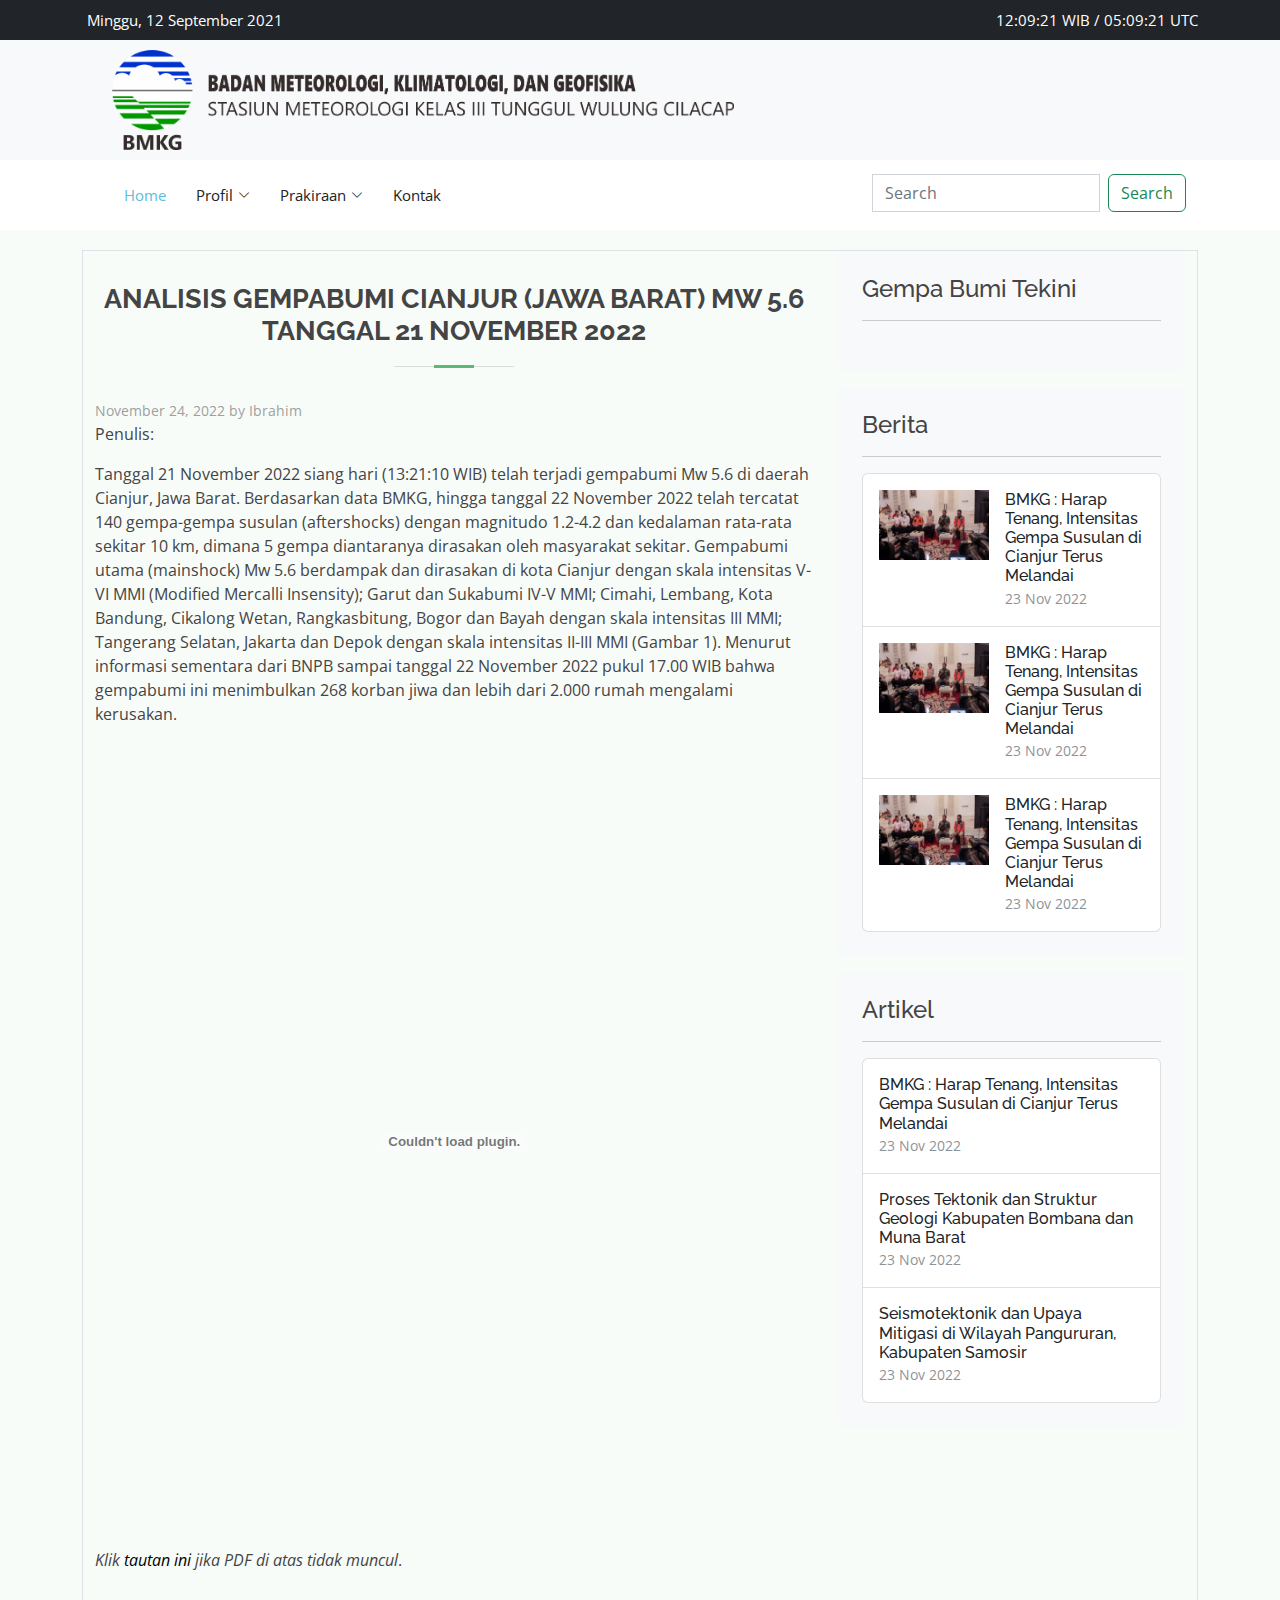
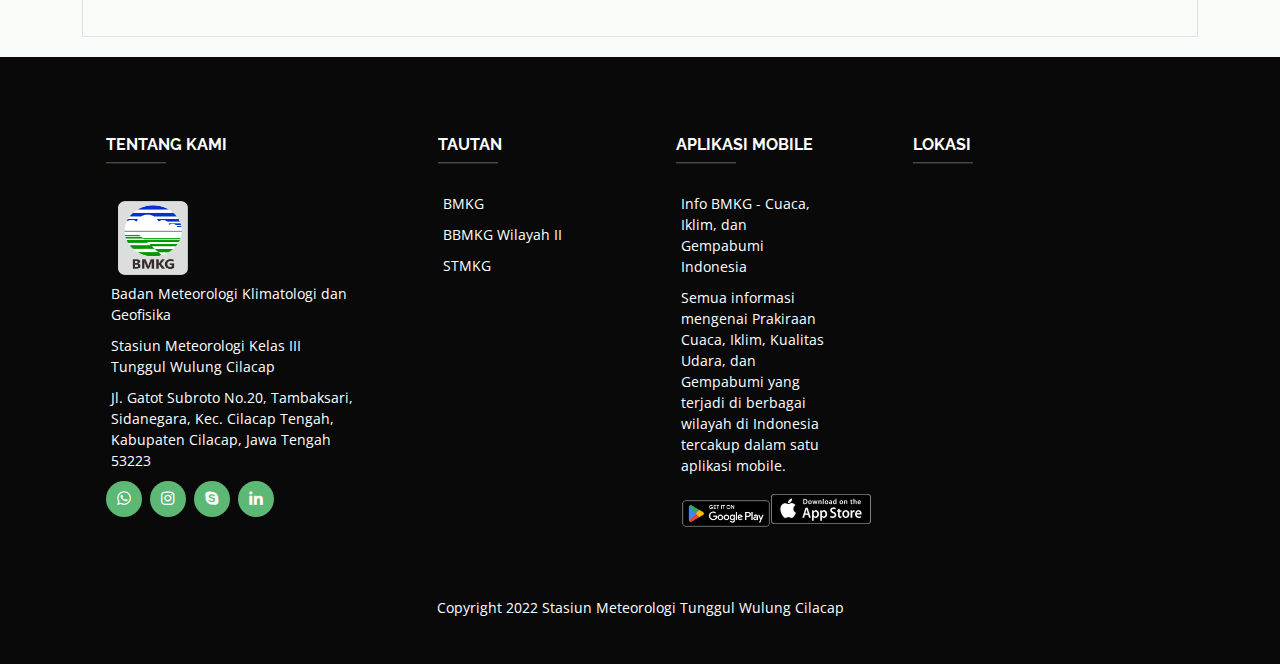
==== commit 3a5eb908: "add detail forecast js" ====
--- a/artikel1.html
+++ b/artikel1.html
@@ -49,26 +49,11 @@
       </div>
     </div>
   </section>
-
- <!---
-  <section id="header2" class="d-flex align-items-center text-white bg-dark">
-    <div class="container-fluid d-flex justify-content-center justify-content-sm-between">
-      <div class="container-sm d-flex align-items-center">
-        <a href="/home"><img src="/C:/Users/acer/Documents/project1/Green/img/bg_header.png" width=50% max-height=30px class="img-responsive"></a>
-      </div>
-    </div>
-  </section>
-  <!-- ======= Logo 
-  /*<section id="topbar" class="d-flex align-items-center">
-    <div class="container justify-content-center justify-content-md-between">
-    <img src="C:/Users/acer/Documents/project1/Green/img/bg_header.png" class="img-fluid"  width="500" height="524">
-  </div>
-  </section> --->
   <nav class="navbar bg-light">
   <div class="container d-flex justify-content-center justify-content-sm-between">
     <div class="container-sm d-flex align-items-center"></div>
       <a class="navbar-brand" href="index.html">
-        <img src="C:/Users/acer/Documents/project1/Green/img/bg_header2.png" alt="Logo" width="100%" height="100" class="d-inline-block align-text-top">
+        <img src="img/bg_header2.png" alt="Logo" width="100%" height="100" class="d-inline-block align-text-top">
       </a>
     </div>
   </div>
@@ -141,7 +126,7 @@
                             17.00 WIB bahwa gempabumi ini menimbulkan 268 korban jiwa dan lebih dari 2.000 rumah mengalami 
                             kerusakan.</p>
                         
-                            <object type="application/pdf"data="analisis/analisis1.pdf"width="850"height="800">
+                            <object type="application/pdf"data="analisis/analisis1.pdf"width="100%" height="800">
                           </object>
                         <p><em>Klik <a href="http://prosesweb.bmkg.go.id/wp-content/uploads/Analisis-gempabumi-Cianjur_Supendi-dkk.-2022_rev-1.pdf" target="_blank" rel="noopener">tautan ini</a> jika PDF di atas tidak muncul</em>.</p>
                         <br></br>
@@ -153,11 +138,10 @@
               <!---bagian kanan-->
               <div class="col-md-4">
                 <div class="p-4 mb-3 bg-light rounded">
-                    <div class="section-title">
-                        <h2>Gempa Bumi Tekini</h2>
-                    </div>
-                    <div class="list-group w-auto">
-                        <p class="mb-0">Customize this section to tell your visitors a little bit about your publication, writers, content, or something else entirely. Totally up to you.</p>
+                  <h4>Gempa Bumi Tekini</h4>
+                  <hr>
+                    <div class="card-gempa">
+                      <div class="lds-ellipsis"><div></div><div></div><div></div><div></div></div>
                     </div>
                 </div>
                 <!---Berita samping-->
@@ -248,7 +232,7 @@
                   <h6 class="text-uppercase fw-bold">Tentang Kami</h6>
                   <hr class="mb-4 mt-0 d-inline-block mx-auto" style="width: 60px; background-color: #7c4dff; height: 2px"/>
                   <div class="container">
-                  <img class="icon-bmkg" src="C:/Users/acer/Documents/project1/Green/img/icon_bmkg.png" alt="">
+                  <img class="icon-bmkg" src="img/icon_bmkg.png" alt="">
                   </div>
                     <p>
                       Badan Meteorologi Klimatologi dan Geofisika
@@ -294,10 +278,10 @@
                     <p class="text-white">Semua informasi mengenai Prakiraan Cuaca, Iklim, Kualitas Udara, dan Gempabumi yang terjadi di berbagai wilayah di Indonesia tercakup dalam satu aplikasi mobile.</p>
                       <div class="row">
                         <div class="col-md-6">
-                          <a href="https://play.google.com/store/apps/details?id=com.Info_BMKG" target="_blank"><img class="icon-store" src="C:/Users/acer/Documents/project1/Green/img/playstore.png" alt="infoBMKG on Google Play"></a>
+                          <a href="https://play.google.com/store/apps/details?id=com.Info_BMKG" target="_blank"><img class="icon-store" src="img/playstore.png" alt="infoBMKG on Google Play"></a>
                         </div>
                           <div class="col-md-6">
-                            <a href="https://itunes.apple.com/id/app/id1114372539?l=id" target="_blank"><img class="icon-store" src="C:/Users/acer/Documents/project1/Green/img/appstore.png" alt="infoBMKG on App Store"></a>
+                            <a href="https://itunes.apple.com/id/app/id1114372539?l=id" target="_blank"><img class="icon-store" src="img/appstore.png" alt="infoBMKG on App Store"></a>
                           </div>
                       </div>
                 </div>
@@ -336,6 +320,10 @@
   <script src="assets/vendor/swiper/swiper-bundle.min.js"></script>
   <script src="assets/vendor/php-email-form/validate.js"></script>
 
+  <!-- Get BMKG Data -->
+  <script src="assets/js/jam.js"></script>
+  <script src="assets/js/earthquake.js"></script>
+
   <!-- Template Main JS File -->
   <script src="assets/js/main.js"></script>
 
--- a/assets/css/style.css
+++ b/assets/css/style.css
@@ -23,7 +23,7 @@
 }
 
 a:hover {
-  color: #61BCD9;
+  color: #61bcd9;
   text-decoration: none;
 }
 
@@ -72,6 +72,26 @@
 /*--------------------------------------------------------------
 # Top Bar
 --------------------------------------------------------------*/
+
+@media (max-width: 700px) {
+  .date-txt {
+    display: none !important;
+  }
+  .date-txt-m {
+    display: block;
+    font-size: 12px;
+  }
+  .clock-txt {
+    font-size: 12px;
+  }
+}
+
+@media (min-width: 800px) {
+  .date-txt-m {
+    display: none !important;
+  }
+}
+
 #topbar {
   background: #fbfbfb;
   font-size: 15px;
@@ -111,11 +131,10 @@
   color: #5cb874;
 }
 
-
-
 /*--------------------------------------------------------------
 # Header
 --------------------------------------------------------------*/
+
 #header {
   background: #fff;
   transition: all 0.5s;
@@ -193,13 +212,13 @@
 .navbar a:hover,
 .navbar .active,
 .navbar .active:focus,
-.navbar li:hover>a {
-  color: #61BCD9;
+.navbar li:hover > a {
+  color: #61bcd9;
 }
 
 .navbar .getstarted,
 .navbar .getstarted:focus {
-  color: #61BCD9;
+  color: #61bcd9;
   padding: 8px 25px;
   margin-left: 30px;
   border-radius: 4px;
@@ -210,7 +229,7 @@
 
 .navbar .getstarted:hover,
 .navbar .getstarted:focus:hover {
-  background: #61BCD9;
+  background: #61bcd9;
   color: #fff;
 }
 
@@ -244,11 +263,11 @@
 
 .navbar .dropdown ul a:hover,
 .navbar .dropdown ul .active:hover,
-.navbar .dropdown ul li:hover>a {
-  color: #61BCD9;
-}
-
-.navbar .dropdown:hover>ul {
+.navbar .dropdown ul li:hover > a {
+  color: #61bcd9;
+}
+
+.navbar .dropdown:hover > ul {
   opacity: 1;
   top: 100%;
   visibility: visible;
@@ -260,7 +279,7 @@
   visibility: hidden;
 }
 
-.navbar .dropdown .dropdown:hover>ul {
+.navbar .dropdown .dropdown:hover > ul {
   opacity: 1;
   top: 0;
   left: 100%;
@@ -272,7 +291,7 @@
     left: -90%;
   }
 
-  .navbar .dropdown .dropdown:hover>ul {
+  .navbar .dropdown .dropdown:hover > ul {
     left: -100%;
   }
 }
@@ -280,12 +299,12 @@
 /*** Navbar ***/
 .navbar.sticky-top {
   top: -100px;
-  transition: .5s;
+  transition: 0.5s;
 }
 
 .navbar .navbar-brand,
 .navbar a.btn {
-  height: 75px;
+  height: fit-content;
 }
 
 .navbar .navbar-nav .nav-link {
@@ -313,32 +332,32 @@
 }
 
 @media (max-width: 991.98px) {
-  .navbar .navbar-nav .nav-link  {
-      margin-right: 0;
-      padding: 10px 0;
+  .navbar .navbar-nav .nav-link {
+    margin-right: 0;
+    padding: 10px 0;
   }
 
   .navbar .navbar-nav {
-      border-top: 1px solid #EEEEEE;
+    border-top: 1px solid #eeeeee;
   }
 }
 
 @media (min-width: 992px) {
   .navbar .nav-item .dropdown-menu {
-      display: block;
-      border: none;
-      margin-top: 0;
-      top: 150%;
-      opacity: 0;
-      visibility: hidden;
-      transition: .5s;
+    display: block;
+    border: none;
+    margin-top: 0;
+    top: 150%;
+    opacity: 0;
+    visibility: hidden;
+    transition: 0.5s;
   }
 
   .navbar .nav-item:hover .dropdown-menu {
-      top: 100%;
-      visibility: visible;
-      transition: .5s;
-      opacity: 1;
+    top: 100%;
+    visibility: visible;
+    transition: 0.5s;
+    opacity: 1;
   }
 }
 /**
@@ -362,6 +381,10 @@
     display: block;
   }
 
+  .banner {
+    width: 100%;
+    height: auto;
+  }
   .navbar ul {
     display: none;
   }
@@ -407,8 +430,8 @@
 
 .navbar-mobile a:hover,
 .navbar-mobile .active,
-.navbar-mobile li:hover>a {
-  color: #61BCD9;
+.navbar-mobile li:hover > a {
+  color: #61bcd9;
 }
 
 .navbar-mobile .getstarted,
@@ -442,11 +465,11 @@
 
 .navbar-mobile .dropdown ul a:hover,
 .navbar-mobile .dropdown ul .active:hover,
-.navbar-mobile .dropdown ul li:hover>a {
-  color: #61BCD9;
-}
-
-.navbar-mobile .dropdown>.dropdown-active {
+.navbar-mobile .dropdown ul li:hover > a {
+  color: #61bcd9;
+}
+
+.navbar-mobile .dropdown > .dropdown-active {
   display: block;
 }
 
@@ -611,7 +634,6 @@
 }
 
 @media (min-width: 1024px) {
-
   #hero .carousel-control-prev,
   #hero .carousel-control-next {
     width: 5%;
@@ -680,6 +702,14 @@
 /*--------------------------------------------------------------
 # Featured Services
 --------------------------------------------------------------*/
+.item-layanan > .icon-box {
+  min-width: 350px;
+}
+@media (max-width: 800px) {
+  .item-layanan > .icon-box {
+    width: 100%;
+  }
+}
 .featured-services {
   padding: 20px 0;
 }
@@ -689,7 +719,12 @@
 }
 
 .featured-services .icon-box-bg {
-  background-image: linear-gradient(0deg, #222222 0%, #2f2f2f 50%, #222222 100%);
+  background-image: linear-gradient(
+    0deg,
+    #222222 0%,
+    #2f2f2f 50%,
+    #222222 100%
+  );
 }
 
 .featured-services .icon {
@@ -786,7 +821,7 @@
 }
 
 .gempabumi-detail .lokasi {
-  background-image: url(../img/gempabumi/pusat.jpg;
+  background-image: url(../img/gempabumi/pusat.jpg);
   font-size: 14px;
   padding-top: 0;
   background-size: 18px 18px;
@@ -935,10 +970,6 @@
   content: "depth";
 }
 
-.gempabumi-detail .koordinat {
-  background-image: url(../img/gempabumi/lokasi.jpg);
-}
-
 .gempabumi-detail .koordinat:before {
   content: "Lokasi";
   font-size: 12px;
@@ -1111,14 +1142,6 @@
   .warning-gempa .nobot3 {
     display: none;
   }
-}
-
-.card-gempa {
-  padding: 5px;
-  height: 350px;
-  box-shadow: 1px 1px 13px 0px rgba(0, 0, 0, 0.05);
-  -webkit-box-shadow: 1px 1px 13px 0px rgba(0, 0, 0, 0.05);
-  -moz-box-shadow: 1px 1px 13px 0px rgba(0, 0, 0, 0.05);
 }
 
 /*---gempa bumi--*/
@@ -1163,15 +1186,40 @@
   .peringatan-dini-home-bg {
     border: none;
   }
+  .peringatan-dini-home > .clearfix {
+    display: flex;
+    flex-direction: column;
+  }
+  .peringatan-dini-home-head {
+    margin-bottom: 5px;
+    display: block;
+  }
+  .owl-peringatan-dini {
+    padding: 5px;
+  }
+}
+
+@media (max-width: 868px) {
+  .peringatan-dini-home-head,
+  .peringatan-dini-home-bg {
+    width: 100%;
+  }
 }
 
 /* Peringatan Dini */
+.peringatan-dini-home .clearfix {
+  display: inline-flex;
+  flex-direction: row;
+}
 .peringatan-dini-home-head {
   background: #ed7b01;
   border-right: 2px solid #fff;
   height: 100%;
   overflow: hidden;
   box-shadow: #ddd -1px 2px 1px;
+  min-height: 130px;
+  min-width: 130px;
+  padding: 20px;
 }
 .peringatan-dini-home h4 {
   font-size: 13px;
@@ -1188,12 +1236,19 @@
   display: block;
   height: 40px;
 }
-
+.peringatan-dini-home-bg {
+  padding: 5px;
+  background-color: #ed7b01;
+}
 .peringatan-dini-home-bg strong {
   display: block;
 }
-
-
+.owl-peringatan-dini {
+  background-color: #ed7b01;
+}
+.owl-peringatan-dini p {
+  color: #fff;
+}
 
 /*--------------------------------------------------------------
 ALERT
@@ -1206,13 +1261,14 @@
 }
 @media (max-width: 576px) {
   .alert {
-    margin-top: 0; height: 100%;
+    margin-top: 0;
+    height: 100%;
   }
 }
 @media (max-width: 991px) {
   .alert {
-    padding: 17px 0;   margin-bottom: 0; 
-  
+    padding: 17px 0;
+    margin-bottom: 0;
   }
 }
 .alert h3 {
@@ -1243,24 +1299,23 @@
   border: 2px solid #ff7f5d;
 }
 
-
-.card-carousel-cuaca p{
-  color:white
-}
-
-.card-carousel-cuaca h2{
-  color:white
+.card-carousel-cuaca p {
+  color: white;
+}
+
+.card-carousel-cuaca h2 {
+  color: white;
 }
 /*-----perdin-----/
 /*--------------------------------------------------------------
 # berita & artikel
 --------------------------------------------------------------*/
 .about .carousel2 {
-  carousel-control-color:           $white;
-carousel-control-width:             15%;
-carousel-control-opacity:           .5;
-carousel-control-hover-opacity:     .9;
-carousel-control-transition:        opacity .15s ease;
+  carousel-control-color: white;
+  carousel-control-width: 15%;
+  carousel-control-opacity: 0.5;
+  carousel-control-hover-opacity: 0.9;
+  carousel-control-transition: opacity 0.15s ease;
 }
 .tales {
   width: 100%;
@@ -1730,7 +1785,10 @@
   position: relative;
 }
 
-.portfolio-details .portfolio-details-slider .swiper-pagination .swiper-pagination-bullet {
+.portfolio-details
+  .portfolio-details-slider
+  .swiper-pagination
+  .swiper-pagination-bullet {
   width: 12px;
   height: 12px;
   background-color: #fff;
@@ -1738,7 +1796,10 @@
   border: 1px solid #5cb874;
 }
 
-.portfolio-details .portfolio-details-slider .swiper-pagination .swiper-pagination-bullet-active {
+.portfolio-details
+  .portfolio-details-slider
+  .swiper-pagination
+  .swiper-pagination-bullet-active {
   background-color: #5cb874;
 }
 
@@ -1761,7 +1822,7 @@
   font-size: 15px;
 }
 
-.portfolio-details .portfolio-info ul li+li {
+.portfolio-details .portfolio-info ul li + li {
   margin-top: 10px;
 }
 
@@ -1927,7 +1988,7 @@
   font-weight: 600;
 }
 
-.contact .php-email-form .error-message br+br {
+.contact .php-email-form .error-message br + br {
   margin-top: 25px;
 }
 
@@ -1981,7 +2042,7 @@
   padding: 10px 12px;
 }
 
-.contact .php-email-form button[type=submit] {
+.contact .php-email-form button[type="submit"] {
   background: #5cb874;
   border: 0;
   padding: 10px 24px;
@@ -1990,7 +2051,7 @@
   border-radius: 4px;
 }
 
-.contact .php-email-form button[type=submit]:hover {
+.contact .php-email-form button[type="submit"]:hover {
   background: #6ec083;
 }
 
@@ -2043,11 +2104,11 @@
   font-size: 14px;
 }
 
-.breadcrumbs ol li+li {
+.breadcrumbs ol li + li {
   padding-left: 10px;
 }
 
-.breadcrumbs ol li+li::before {
+.breadcrumbs ol li + li::before {
   display: inline-block;
   padding-right: 10px;
   color: #3c3c3c;
@@ -2177,15 +2238,15 @@
 /* image thumbnail */
 .thumb {
   display: block;
-width: 100%;
-margin: 0;
+  width: 100%;
+  margin: 0;
 }
 
 /* Style to article Author */
 .by-author {
-font-style: italic;
-line-height: 1.3;
-color: #aab6aa;
+  font-style: italic;
+  line-height: 1.3;
+  color: #aab6aa;
 }
 
 /* Main Article [Module]
@@ -2194,29 +2255,29 @@
 * have a image and a text title.
 */
 .featured-article {
-width: 482px;
-height: 350px;
-position: relative;
-margin-bottom: 1em;
+  width: 482px;
+  height: 350px;
+  position: relative;
+  margin-bottom: 1em;
 }
 
 .featured-article .block-title {
-/* Position & Box Model */
-position: absolute;
-bottom: 0;
-left: 0;
-z-index: 1;
-/* background */
-background: rgba(0,0,0,0.7);
-/* Width/Height */
-padding: .5em;
-width: 100%;
-/* Text color */
-color: #fff;
+  /* Position & Box Model */
+  position: absolute;
+  bottom: 0;
+  left: 0;
+  z-index: 1;
+  /* background */
+  background: rgba(0, 0, 0, 0.7);
+  /* Width/Height */
+  padding: 0.5em;
+  width: 100%;
+  /* Text color */
+  color: #fff;
 }
 
 .featured-article .block-title h2 {
-margin: 0;
+  margin: 0;
 }
 
 /* Featured Articles List [BS3]
@@ -2225,10 +2286,10 @@
 */
 
 .main-list {
-padding-left: .5em;
+  padding-left: 0.5em;
 }
 
 .main-list .media {
-padding-bottom: 1.1em;
-border-bottom: 1px solid #e8e8e8;
-}+  padding-bottom: 1.1em;
+  border-bottom: 1px solid #e8e8e8;
+}
